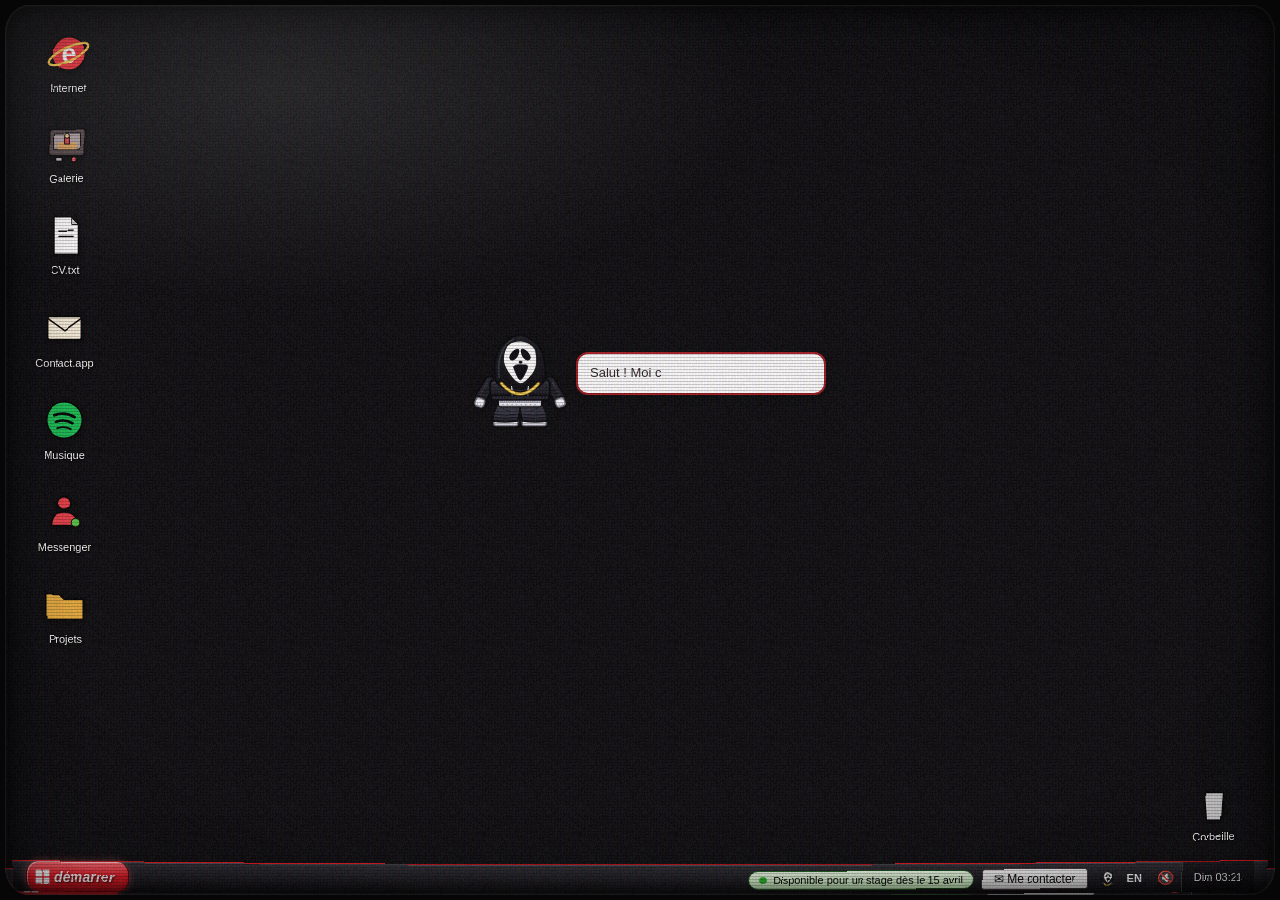
==== index.html @ 09c3abde "Update portfolio metadata and content Updated author and copyright information, modified window size" ====
<!DOCTYPE html>
<html lang="fr">
<head>
<meta charset="UTF-8">
<meta name="viewport" content="width=device-width, initial-scale=1">
<title>Justin Dejean — Portfolio</title>
<meta name="author" content="Justin Dejean">
<meta name="copyright" content="© 2026 Justin Dejean. Tous droits réservés.">
<meta name="description" content="Portfolio interactif de Justin Dejean, étudiant en BUT MMI à l'Université de Caen Normandie : audiovisuel, graphisme et web, dans un bureau Windows XP jouable.">
<meta property="og:type" content="website">
<meta property="og:title" content="Justin Dejean — Portfolio">
<meta property="og:description" content="Audiovisuel, graphisme et web : mes projets dans un bureau Windows XP à explorer.">
<meta property="og:image" content="og-image.png">
<meta name="twitter:card" content="summary_large_image">
<meta name="theme-color" content="#d4141c">
<link rel="icon" href="data:image/svg+xml,%3Csvg xmlns='http://www.w3.org/2000/svg' viewBox='0 0 24 24'%3E%3Crect width='24' height='24' rx='5' fill='%23d4141c'/%3E%3Cpath fill='%23fff' d='M4 4h7v7H4zM13 4h7v7h-7zM4 13h7v7H4zM13 13h7v7h-7z'/%3E%3C/svg%3E">
<link rel="preconnect" href="https://fonts.googleapis.com">
<link rel="preconnect" href="https://fonts.gstatic.com" crossorigin>
<link rel="stylesheet" href="https://fonts.googleapis.com/css2?family=Press+Start+2P&display=swap">
<link rel="stylesheet" href="style.css?v=43">
<link rel="stylesheet" href="jeu/jeu.css?v=43">
</head>
<body>

<!-- ============ ÉCRAN DE DÉMARRAGE WINDOWS XP ============ -->
<div id="boot-screen">
  <div class="xp-boot-box">
    <div class="xp-logo-container">
      <div class="xp-square red"></div>
      <div class="xp-square green"></div>
      <div class="xp-square blue"></div>
      <div class="xp-square yellow"></div>
    </div>
    <h1>Portfolio de</h1>
    <h2>Justin <span class="xp-text">Dejean</span></h2>
    <div class="loading-bar-container">
      <div class="loading-progress"></div>
    </div>
  </div>
</div>

<!-- ============ BUREAU ============ -->
<div id="desktop">

  <div class="icon" id="icon-nav" data-window="window-nav">
    <svg viewBox="0 0 100 100" width="48" height="48" aria-hidden="true">
      <circle cx="50" cy="50" r="36" fill="#e8313a" stroke="#000" stroke-width="3"/>
      <text x="50" y="68" text-anchor="middle" font-family="Georgia, serif" font-weight="bold" font-size="56" fill="#fff">e</text>
      <ellipse cx="50" cy="50" rx="46" ry="14" transform="rotate(-25 50 50)" fill="none" stroke="#f2c14e" stroke-width="5"/>
    </svg>
    <span>Internet</span>
  </div>

  <div class="icon" id="icon-studio" data-window="window-studio">
    <svg viewBox="0 0 100 100" width="48" height="48" aria-hidden="true">
      <rect x="12" y="18" width="76" height="56" rx="6" fill="#4f4345" stroke="#000" stroke-width="3"/>
      <rect x="22" y="27" width="56" height="34" fill="#a79a9b" stroke="#000" stroke-width="2"/>
      <rect x="30" y="47" width="40" height="14" fill="#cf9a58"/>
      <rect x="45" y="36" width="10" height="14" fill="#d83f47" stroke="#000" stroke-width="2"/>
      <circle cx="50" cy="33" r="5" fill="#f4c28c" stroke="#000" stroke-width="2"/>
      <rect x="26" y="78" width="14" height="8" rx="2" fill="#ddd" stroke="#000" stroke-width="3"/>
      <circle cx="66" cy="82" r="6" fill="#d94f5c" stroke="#000" stroke-width="3"/>
    </svg>
    <span>Galerie</span>
  </div>

  <div class="icon" id="icon-cv" data-window="window-cv">
    <svg viewBox="0 0 100 100" width="48" height="48" aria-hidden="true">
      <path d="M25,10 H62 L78,26 V90 H25 Z" fill="#fff" stroke="#000" stroke-width="3"/>
      <path d="M62,10 L78,26 H62 Z" fill="#c8c8c8" stroke="#000" stroke-width="2"/>
      <line x1="34" y1="40" x2="68" y2="40" stroke="#000" stroke-width="3"/>
      <line x1="34" y1="53" x2="68" y2="53" stroke="#000" stroke-width="3"/>
    </svg>
    <span>CV.txt</span>
  </div>

  <div class="icon" id="icon-contact" data-window="window-contact">
    <svg viewBox="0 0 100 100" width="48" height="48" aria-hidden="true">
      <rect x="14" y="26" width="72" height="48" rx="4" fill="#f7ecd6" stroke="#000" stroke-width="3"/>
      <path d="M14,30 L50,56 L86,30" fill="none" stroke="#000" stroke-width="3"/>
    </svg>
    <span>Contact.app</span>
  </div>

  <div class="icon" id="icon-musique" data-window="window-musique">
    <svg viewBox="0 0 100 100" width="48" height="48" aria-hidden="true">
      <circle cx="50" cy="50" r="38" fill="#1db954" stroke="#000" stroke-width="3"/>
      <path d="M30,40 Q52,32 72,44" fill="none" stroke="#000" stroke-width="6" stroke-linecap="round"/>
      <path d="M33,54 Q52,47 68,57" fill="none" stroke="#000" stroke-width="5" stroke-linecap="round"/>
      <path d="M36,67 Q52,62 64,69" fill="none" stroke="#000" stroke-width="4" stroke-linecap="round"/>
    </svg>
    <span>Musique</span>
  </div>

  <div class="icon" id="icon-msn" data-window="window-msn">
    <svg viewBox="0 0 100 100" width="48" height="48" aria-hidden="true">
      <circle cx="50" cy="30" r="14" fill="#e03f47" stroke="#000" stroke-width="3"/>
      <path d="M22,78 Q22,50 50,50 Q78,50 78,78 Z" fill="#e03f47" stroke="#000" stroke-width="3"/>
      <circle cx="74" cy="72" r="9" fill="#5cc24a" stroke="#000" stroke-width="2"/>
    </svg>
    <span>Messenger</span>
  </div>

  <div class="icon" id="icon-projets" data-window="window-projets">
    <svg viewBox="0 0 100 100" width="48" height="48" aria-hidden="true">
      <path d="M10,28 H38 L48,38 H90 V82 H10 Z" fill="#e0a83f" stroke="#000" stroke-width="3" stroke-linejoin="round"/>
    </svg>
    <span>Projets</span>
  </div>

  <div class="icon" id="icon-trash" data-window="window-trash">
    <svg viewBox="0 0 100 100" width="48" height="48" aria-hidden="true">
      <path d="M30,28 H70 L66,88 H34 Z" fill="#c8c8c8" stroke="#000" stroke-width="3"/>
    </svg>
    <span>Corbeille</span>
  </div>

  <div id="toast-zone" aria-live="polite"></div>
  <div id="gallery-invite">
    <strong>Bienvenue !</strong>
    <span>Mes travaux sont sur le bureau. Tu peux aussi les découvrir en te baladant dans la galerie.</span>
    <button data-window="window-studio">Explorer la galerie</button>
  </div>
</div>

<!-- ============ BARRE DES TÂCHES WINDOWS XP (EN BAS) ============ -->
<div id="menu-bar">
  <div class="start-button" role="button" tabindex="0" aria-label="Menu Démarrer">
    <svg viewBox="0 0 24 24" width="16" height="16" style="margin-right:4px;">
      <path fill="#fff" d="M1 1h10v10H1z"/>
      <path fill="#fff" d="M13 1h10v10H13z"/>
      <path fill="#fff" d="M1 13h10v10H1z"/>
      <path fill="#fff" d="M13 13h10v10H13z"/>
    </svg>
    <span>démarrer</span>
  </div>

  <div class="taskbar-windows"></div>
  <button id="dispo-badge" data-window="window-contact"><span class="dot"></span><span id="dispo-text">Disponible pour un stage dès le 15 avril</span></button>
  <button id="taskbar-contact" data-window="window-contact">✉ Me contacter</button>
  <button id="lang-btn" aria-label="Changer de langue">EN</button>
  <button id="vol-btn" aria-label="Couper ou activer le son">🔊</button>

  <div id="clock">--:--</div>

  <!-- MENU DÉMARRER -->
  <div id="apple-menu" class="hidden">
    <div class="start-menu-header">
      <span class="avatar">JD</span>
      <strong>Justin Dejean</strong>
    </div>
    <div class="start-cols">
      <div class="start-left">
        <button data-window="window-nav"><span class="si">🌐</span><span><b>Internet</b><small>Naviguer sur le web</small></span></button>
        <button data-window="window-projets"><span class="si">📁</span><span><b>Projets</b><small>Avatar, chartes, robot</small></span></button>
        <button data-window="window-studio"><span class="si">🖼</span><span><b>Galerie</b><small>Se balader dans mes travaux</small></span></button>
        <button data-window="window-cv"><span class="si">📄</span><span><b>CV</b><small>Formation et compétences</small></span></button>
        <button data-window="window-contact"><span class="si">✉</span><span><b>Contact</b><small>Un projet en tête ?</small></span></button>
        <button data-window="window-msn"><span class="si">💬</span><span><b>Messenger</b><small>Discuter avec <span data-mascotte-name>Mascotte</span></small></span></button>
        <button data-window="window-musique"><span class="si">🎧</span><span><b>Musique</b><small>Ma playlist Spotify</small></span></button>
        <hr>
        <button data-window="window-demineur"><span class="si">💣</span><span><b>Démineur</b><small>Une pause ?</small></span></button>
      </div>
      <div class="start-right">
        <button data-window="window-projets">Mes documents</button>
        <button data-window="window-studio">Mes images</button>
        <button data-window="window-trash">Corbeille</button>
        <hr>
        <button data-run>Exécuter... (Ctrl+K)</button>
<button data-tour>Revoir la visite guidée</button>
<button data-window="window-about">À propos</button>
      </div>
    </div>
    <div class="start-menu-footer">
      <button id="btn-restart" class="power-btn"><span class="power-icon">🔄</span> Redémarrer</button>
      <button id="btn-shutdown" class="power-btn"><span class="power-icon">⏻</span> Arrêter</button>
    </div>
  </div>
</div>

<!-- Clic droit, extinction, fausse erreur, assistant -->
<div id="ctx-menu" class="hidden">
  <button data-act="reload">Actualiser</button>
  <hr>
  <button data-window="window-contact">Nouveau ▸ Message pour Justin</button>
  <button data-window="window-msn">Discuter avec <span data-mascotte-name>Mascotte</span></button>
  <hr>
  <button data-theme="rouge">Thème : Rouge</button>
  <button data-theme="rose">Thème : Rose</button>
  <button data-theme="vert">Thème : Vert</button>
  <hr>
  <button data-window="window-about">Propriétés</button>
</div>

<div id="shutdown-screen" class="hidden"><p class="sd-text"></p><button id="sd-restart">Redémarrer</button></div>

<div id="xp-error" class="hidden" role="alertdialog" aria-labelledby="err-title">
  <div class="err-bar"><span id="err-title">Portfolio.exe</span></div>
  <div class="err-body">
    <span class="err-ico">✖</span>
    <p class="err-text">Une erreur est survenue : trop de talent détecté. Voulez-vous continuer ?</p>
  </div>
  <div class="err-actions"><button id="err-yes">Oui</button><button id="err-no">Non</button></div>
</div>

<div id="clippy" class="hidden">
  <div class="clippy-bubble">
    <p>Psst… Il semblerait que tu cherches un monteur vidéo. Je peux t'aider ?</p>
    <div class="clippy-actions">
      <button data-clippy="videos">Voir les projets</button>
      <button data-clippy="msn">Discuter</button>
      <button data-clippy="contact">Contacter Justin</button>
      <button data-clippy="close">Non merci</button>
    </div>
  </div>
  <img class="clippy-body" src="assets/mascotte.svg" width="56" alt="" aria-hidden="true">
</div>

<!-- Mascotte : bulle discrète pour les visiteurs qui reviennent -->
<div id="masc-toast" class="hidden" role="status">
  <img src="assets/mascotte.svg" width="44" alt="">
  <div class="masc-toast-main"><p id="masc-toast-text"></p><div id="masc-toast-actions"></div></div>
  <button type="button" id="masc-toast-close" aria-label="Fermer">×</button>
</div>

<!-- ============ FENÊTRES ============ -->

<div class="window hidden" id="window-studio" style="top: 6%; left: 8%; width: 620px; height: 665px;" data-min-width="360" data-min-height="420">  <div class="title-bar">
    <span class="title-text">Galerie — les travaux de Justin Dejean</span>
    <div class="window-controls">
      <button class="min-btn" aria-label="Réduire">_</button>
      <button class="zoom-btn" aria-label="Agrandir">□</button>
      <button class="close-btn" aria-label="Fermer">×</button>
    </div>
  </div>
  <div class="window-content window-content--flush">
    <div id="game-shell">
      <div id="game-frame">
        <canvas id="game-canvas" width="720" height="480" role="img" aria-label="Galerie 2D : un couloir de tableaux, un par projet"></canvas>
        <div id="game-hud">
          <span id="quest-badge">!</span>
          <span id="quest-text">Objectif</span>
        </div>
        <button id="game-mute" aria-label="Couper le son">🔊</button>
      </div>

      <div id="game-dialogue">
        <p id="dialogue-text"></p>
        <span id="dialogue-arrow" aria-hidden="true">▼</span>
      </div>

      <div id="game-pad">
        <div id="stick" role="application" aria-label="Joystick de déplacement">
          <span class="stick-mark up">▲</span>
          <span class="stick-mark down">▼</span>
          <span class="stick-mark left">◀</span>
          <span class="stick-mark right">▶</span>
          <div id="stick-knob"></div>
        </div>
        <div id="action-buttons">
          <button id="btn-jump" aria-label="Sauter">⤒</button>
          <button id="btn-run" aria-label="Courir (maintenir)">»</button>
          <button id="btn-action" aria-label="Interagir">A</button>
        </div>
      </div>

      <p id="game-keys">
        <kbd>↑</kbd><kbd>↓</kbd><kbd>←</kbd><kbd>→</kbd> ou <kbd>Z</kbd><kbd>Q</kbd><kbd>S</kbd><kbd>D</kbd> pour marcher
        · maintenir <kbd>Maj</kbd> pour courir · <kbd>Espace</kbd> pour sauter · <kbd>A</kbd> pour interagir
      </p>
    </div>
  </div>
  <div class="resize-handle"></div>
</div>

<div class="window hidden" id="window-cv" style="top: 8%; left: 20%; width: 520px; height: 520px;" data-min-width="320" data-min-height="260">
  <div class="title-bar">
    <span class="title-text">CV — Justin Dejean</span>
    <div class="window-controls">
      <button class="min-btn" aria-label="Réduire">_</button>
      <button class="zoom-btn" aria-label="Agrandir">□</button>
      <button class="close-btn" aria-label="Fermer">×</button>
    </div>
  </div>
  <div class="window-content cv">
    <header class="cv-head">
      <div>
        <h2>Justin DEJEAN</h2>
        <p class="cv-role">Recherche de stage — audiovisuel &amp; infographie</p>
        <p>Étudiant en BUT MMI, je cherche un stage de 8 à 10 semaines à partir du 15 avril. À l'aise sur la suite Adobe (Illustrator, Photoshop, InDesign, Premiere Pro, After Effects), je suis prêt à m'investir sur des projets concrets et à apporter une vraie valeur ajoutée à votre équipe.</p>
        <p class="cv-actions"><a href="#" data-window="window-contact" class="mailto-btn">✉ Me contacter</a> <a id="cv-pdf" class="mailto-btn" style="display:none" target="_blank" rel="noopener">⬇ Télécharger le CV (PDF)</a></p>
      </div>
      <span class="avatar cv-photo">JD</span>
    </header>

    <h3>Projets</h3>
    <ul>
      <li><b>Spot publicitaire Hinge</b> — scénario, storyboard, motion design (After Effects) et intégration sonore.</li>
      <li><b>Ce portfolio</b> — bureau Windows XP et galerie 2D jouable, développés en HTML, CSS et JavaScript.</li>
      <li><a href="#" data-window="window-projets">→ Voir tous mes projets</a></li>
    </ul>

    <h3>Expériences</h3>
    <ul>
      <li><b>Agent de tri</b> (juillet – août 2026) — tri de déchets sélectif sur tapis roulant, enlèvement des déchets, nettoyage des machines.</li>
      <li><b>Aide livreur</b> (août 2026) — réception et tri des camions, préparation des commandes, livraison, pose et reprise, installation de nouveaux équipements chez les clients.</li>
      <li><b>Festival Beauregard</b> (juillet 2026) — contrôles et pose des bracelets, gestion des litiges.</li>
      <li><b>Festival Bobital</b> (juin 2026) — missions de montage et de logistique du festival.</li>
      <li><b>Membre du BDE</b> — participation à la vie associative et aux événements étudiants.</li>
    </ul>

    <h3>Formation</h3>
    <ul>
      <li><b>2025 – en cours</b> — BUT Métiers du Multimédia et de l'Internet — Université de Caen Normandie (IUT de Cherbourg)</li>
      <li><b>2022 – 2025</b> — Baccalauréat STI2D, lycée Dumont d'Urville</li>
      <li><b>2023</b> — SNU (Service national universel) — PSC1 (secourisme)</li>
      <li><b>2022</b> — Diplôme national du brevet</li>
    </ul>

    <h3>Compétences</h3>
    <ul>
      <li><b>Logiciels :</b> Illustrator, Photoshop, InDesign, Premiere Pro, After Effects, CapCut, Canva</li>
      <li><b>Web :</b> HTML / CSS / JavaScript</li>
      <li><b>Qualités :</b> apprentissage rapide, adaptabilité, organisation et respect des procédures, sens du service et disponibilité</li>
      <li><b>Langues :</b> français (langue maternelle), anglais (niveau professionnel), espagnol (débutant)</li>
      <li><b>Permis B</b> — véhiculé</li>
    </ul>
  </div>
  <div class="resize-handle"></div>
</div>

<div class="window hidden" id="window-contact" style="top: 18%; left: 28%; width: 400px;">
  <div class="title-bar">
    <span class="title-text">Contact.app</span>
    <div class="window-controls">
      <button class="min-btn" aria-label="Réduire">_</button>
      <button class="zoom-btn" aria-label="Agrandir">□</button>
      <button class="close-btn" aria-label="Fermer">×</button>
    </div>
  </div>
  <div class="window-content card">
    <div class="contact-head"><span class="avatar">JD</span><div><h3>Discutons de vos projets !</h3><p>Stage, projet vidéo, graphisme ou web : écris-moi.</p></div></div>
    <form id="contact-form">
      <label>Votre nom<input name="nom" required autocomplete="name"></label>
      <label>Votre e-mail<input name="email" type="email" required autocomplete="email"></label>
      <label>Message<textarea name="message" rows="4" required></textarea></label>
      <button type="submit" class="mailto-btn">Envoyer</button>
      <p id="contact-status" role="status"></p>
    </form>
    <p class="cta">Ou directement : <a href="mailto:dejeanjustin@icloud.com" data-site-email>dejeanjustin@icloud.com</a></p>
  </div>
  <div class="resize-handle"></div>
</div>

<div class="window hidden" id="window-musique" style="top: 9%; left: 52%; width: 400px; height: 440px;" data-min-width="300" data-min-height="300">
  <div class="title-bar">
    <span class="title-text">Lecteur de musique</span>
    <div class="window-controls">
      <button class="min-btn" aria-label="Réduire">_</button>
      <button class="zoom-btn" aria-label="Agrandir">□</button>
      <button class="close-btn" aria-label="Fermer">×</button>
    </div>
  </div>
  <div class="music-tabs" id="music-tabs">
    <button data-tab="youtube" class="on">🎵 Titres complets (YouTube)</button>
    <button data-tab="spotify">Spotify (extraits)</button>
  </div>
  <div class="window-content window-content--flush music-body">
    <iframe id="youtube-frame" title="Ma playlist (YouTube)" frameborder="0" allowfullscreen allow="autoplay; encrypted-media; picture-in-picture; fullscreen" referrerpolicy="strict-origin-when-cross-origin" loading="lazy"></iframe>
    <iframe id="spotify-frame" title="Ma playlist Spotify" frameborder="0" allowfullscreen allow="autoplay; clipboard-write; encrypted-media; fullscreen; picture-in-picture" loading="lazy"></iframe>
    <p class="music-foot"><span id="music-note"></span> <a id="spotify-link" href="https://open.spotify.com/playlist/1sNe4yPF5y1HYkzMFbsUKF" target="_blank" rel="noopener">Ouvrir dans Spotify</a></p>
  </div>
  <div class="resize-handle"></div>
</div>

<div class="window hidden" id="window-mascotte" style="top: 10%; left: 28%; width: 520px; height: 400px;" data-min-width="320" data-min-height="300">
  <div class="title-bar">
    <span class="title-text" data-masc-title="Bienvenue">Mascotte — Bienvenue</span>
    <div class="window-controls">
      <button class="min-btn" aria-label="Réduire">_</button>
      <button class="zoom-btn" aria-label="Agrandir">□</button>
      <button class="close-btn" aria-label="Fermer">×</button>
    </div>
  </div>
  <div class="window-content window-content--flush masc-body">
    <div class="masc-stage">
      <img class="masc-img" id="masc-img" src="assets/mascotte.svg" alt="">
      <div class="masc-bubble" id="masc-bubble" aria-live="polite"><p id="masc-text"></p></div>
    </div>
    <div class="masc-actions" id="masc-actions"></div>
    <div class="masc-dots" id="masc-dots" aria-hidden="true"></div>
  </div>
  <div class="resize-handle"></div>
</div>

<div class="window hidden" id="window-msn" style="top: 14%; left: 36%; width: 360px; height: 460px;" data-min-width="280" data-min-height="320">
  <div class="title-bar">
    <span class="title-text" data-masc-title="Messenger">Messenger — Mascotte</span>
    <div class="window-controls">
      <button class="min-btn" aria-label="Réduire">_</button>
      <button class="zoom-btn" aria-label="Agrandir">□</button>
      <button class="close-btn" aria-label="Fermer">×</button>
    </div>
  </div>
  <div class="msn-head"><span class="avatar avatar-masc"><img src="assets/mascotte.svg" alt=""></span><div><b data-mascotte-name>Mascotte</b><small><i class="msn-dot"></i> En ligne</small></div></div>
  <div class="window-content window-content--flush msn-body">
    <div id="msn-log" aria-live="polite"></div>
    <div id="msn-options"></div>
    <form id="msn-form" class="hidden" autocomplete="off"><input id="msn-input" type="text" maxlength="300" placeholder="Écris-moi un message..." aria-label="Message"><button type="submit">Envoyer</button></form>
  </div>
  <div class="resize-handle"></div>
</div>

<div class="window hidden" id="window-nav" style="top: 6%; left: 14%; width: 760px; height: 500px;" data-min-width="420" data-min-height="300">
  <div class="title-bar">
    <span class="title-text">Navigateur Internet</span>
    <div class="window-controls">
      <button class="min-btn" aria-label="Réduire">_</button>
      <button class="zoom-btn" aria-label="Agrandir">□</button>
      <button class="close-btn" aria-label="Fermer">×</button>
    </div>
  </div>
  <div class="xp-menubar"><span>Fichier</span><span>Edition</span><span>Affichage</span><span>Favoris</span><span>Outils</span><span>?</span></div>
  <div class="xp-toolbar">
    <button id="nav-back" class="xp-tool" disabled>◀ Précédente</button>
    <button id="nav-fwd" class="xp-tool" disabled>Suivante ▶</button>
    <button id="nav-reload" class="xp-tool">🔄 Actualiser</button>
    <button id="nav-home" class="xp-tool">🏠 Accueil</button>
  </div>
  <form id="nav-form" class="explorer-address"><span>Adresse</span><input id="nav-url" type="text" value="about:home" aria-label="Adresse" autocomplete="off" spellcheck="false"><button type="submit" class="xp-tool">Atteindre</button></form>
  <div id="nav-hint" class="nav-hint hidden">Beaucoup de sites interdisent d'être affichés dans une autre page. Si elle reste vide : <a id="nav-ext" href="#" target="_blank" rel="noopener">Ouvrir dans un nouvel onglet</a></div>
  <div class="window-content window-content--flush nav-body">
    <div id="nav-homepage">
      <div class="nav-logo">Justin <span>Dejean</span></div>
      <form id="nav-search"><input id="nav-q" type="text" placeholder="Rechercher sur le Web" aria-label="Rechercher sur le Web" autocomplete="off"><button type="submit">Rechercher</button></form>
      <h4>Mon portfolio</h4>
      <div class="nav-links">
        <a href="#" data-window="window-projets">📁 Projets</a>
        <a href="#" data-window="window-cv">📄 CV</a>
        <a href="#" data-window="window-studio">🖼 Galerie</a>
        <a href="#" data-window="window-musique">🎧 Musique</a>
        <a href="#" data-window="window-msn">💬 Messenger</a>
        <a href="#" data-window="window-contact">✉ Contact</a>
      </div>
      <h4>Favoris</h4>
      <div class="nav-links" id="nav-favs"></div>
    </div>
    <iframe id="nav-frame" class="hidden" title="Page web" sandbox="allow-scripts allow-same-origin allow-forms allow-popups allow-popups-to-escape-sandbox" referrerpolicy="no-referrer"></iframe>
  </div>
  <div class="xp-status" id="nav-status">Terminé</div>
  <div class="resize-handle"></div>
</div>

<div class="window hidden" id="window-demineur" style="top: 12%; left: 40%; width: 270px;">
  <div class="title-bar">
    <span class="title-text">Démineur</span>
    <div class="window-controls">
      <button class="min-btn" aria-label="Réduire">_</button>
      <button class="zoom-btn" aria-label="Agrandir">□</button>
      <button class="close-btn" aria-label="Fermer">×</button>
    </div>
  </div>
  <div class="window-content mines">
    <div class="mines-top"><span id="mines-count" class="lcd">010</span><button id="mines-face" aria-label="Nouvelle partie">🙂</button><span id="mines-time" class="lcd">000</span></div>
    <div id="mines-grid"></div>
    <div class="mines-bottom"><button id="mines-flag">🚩 Mode drapeau</button></div>
    <p id="mines-msg" role="status"></p>
  </div>
</div>

<div class="window hidden" id="window-projets" style="top: 10%; left: 22%; width: 680px; height: 440px;" data-min-width="420" data-min-height="280">
  <div class="title-bar">
    <span class="title-text">Projets</span>
    <div class="window-controls">
      <button class="min-btn" aria-label="Réduire">_</button>
      <button class="zoom-btn" aria-label="Agrandir">□</button>
      <button class="close-btn" aria-label="Fermer">×</button>
    </div>
  </div>
  <div class="xp-menubar"><span>Fichier</span><span>Edition</span><span>Affichage</span><span>Favoris</span><span>Outils</span><span>?</span></div>
  <div class="xp-toolbar">
    <button id="exp-back" class="xp-tool" disabled>◀ Précédente</button>
    <button id="exp-up" class="xp-tool" disabled>▲ Dossier parent</button>
  </div>
  <div class="explorer-address"><span>Adresse</span><div id="exp-address">C:\Mes documents\Projets</div></div>
  <div class="explorer-layout">
    <aside class="explorer-side">
      <div class="side-panel">
        <h4>Gestion des fichiers</h4>
        <a href="#" data-window="window-contact">✉ Me contacter</a>
        <a href="#" data-window="window-cv">📄 Voir mon CV</a>
      </div>
      <div class="side-panel">
        <h4>Autres emplacements</h4>
        <a href="#" id="exp-root">📁 Projets</a>
        <a href="#" data-window="window-studio">🖼 Galerie</a>
      </div>
      <div class="side-panel">
        <h4>Détails</h4>
        <p id="exp-details"></p>
      </div>
    </aside>
    <div class="window-content explorer-body"><div id="projets-grid"></div></div>
  </div>
  <div class="xp-status" id="exp-status"></div>
  <div class="resize-handle"></div>
</div>

<div class="window hidden" id="window-projet" style="top: 20%; left: 24%; width: 600px;" data-min-width="360" data-min-height="240">
  <div class="title-bar">
    <span class="title-text">Visionneuse</span>
    <div class="window-controls">
      <button class="min-btn" aria-label="Réduire">_</button>
      <button class="zoom-btn" aria-label="Agrandir">□</button>
      <button class="close-btn" aria-label="Fermer">×</button>
    </div>
  </div>
  <div class="window-content projet-view">
    <div class="projet-image"></div>
    <div class="projet-info">
      <h3 class="projet-nom"></h3>
      <p class="projet-desc"></p>
      <div class="projet-tags"></div>
      <a class="mailto-btn projet-lien" target="_blank" rel="noopener" style="display:none">Voir le projet</a>
      <p class="cta"><a href="#" data-window="window-contact">Un projet en tête ? Écris-moi</a></p>
    </div>
  </div>
  <div class="resize-handle"></div>
</div>

<div class="window hidden" id="window-about" style="top: 20%; left: 30%; width: 400px;">
  <div class="title-bar">
    <span class="title-text">À propos de Windows XP</span>
    <div class="window-controls">
      <button class="min-btn" aria-label="Réduire">_</button>
      <button class="zoom-btn" aria-label="Agrandir">□</button>
      <button class="close-btn" aria-label="Fermer">×</button>
    </div>
  </div>
  <div class="window-content">
    <p><strong>Portfolio Windows XP Edition</strong></p>
    <p>Conçu par Justin Dejean — Étudiant en BUT MMI à l'Université de Caen Normandie.</p>
    <p style="margin-top:10px; color:#666; font-size:11px;">Inspiré de l'ambiance rétro et développé en Vanilla JS.</p>
    <p style="margin-top:10px; color:#666; font-size:11px;">© 2026 Justin Dejean. Tous droits réservés sur mes créations (code, textes, illustrations, chartes, vidéos), sauf éléments tiers cités ci-dessous.</p>
    <p style="margin-top:10px; color:#666; font-size:11px;"><strong>Crédits</strong></p>
    <p style="margin-top:10px; color:#666; font-size:11px;">Sprite du personnage : Universal LPC Spritesheet Character Generator, d'après les assets du Liberated Pixel Cup. Licences : CC-BY-SA 3.0, OGA-BY 3.0 et GPL 3.0 selon les pièces.</p>
    <p style="margin-top:10px; color:#666; font-size:11px;"><a href="https://github.com/justindejean/justindejean.github.io/blob/main/jeu/CREDITS.md" target="_blank" rel="noopener">Auteurs et licences en détail</a></p>
  </div>
  <div class="resize-handle"></div>
</div>

<div class="window hidden" id="window-trash" style="top: 32%; left: 35%; width: 320px;">
  <div class="title-bar">
    <span class="title-text">Corbeille</span>
    <div class="window-controls">
      <button class="min-btn" aria-label="Réduire">_</button>
      <button class="zoom-btn" aria-label="Agrandir">□</button>
      <button class="close-btn" aria-label="Fermer">×</button>
    </div>
  </div>
  <div class="window-content">
    <p>La corbeille est vide. Rien à supprimer ici !</p>
  </div>
  <div class="resize-handle"></div>
</div>

<script src="config.js?v=43"></script>
<script src="i18n.js?v=44"></script>
<script src="projets.js?v=43"></script>
<script src="sons.js?v=43"></script>
<script src="script.js?v=43"></script>
<script src="demineur.js?v=43"></script>
<script src="mascotte.js?v=43"></script>
<script src="guide-svg.js?v=43"></script>
<script src="guide.js?v=43"></script>
<script src="guide-os.js?v=43"></script>
<script src="msn.js?v=43"></script>
<script src="nav.js?v=43"></script>
<script src="bureau.js?v=43"></script>
<script src="renommer.js?v=43"></script>
<script src="crt.js?v=43"></script>
<script src="fenetres.js?v=43"></script>
<script src="extras.js?v=43"></script>
<script src="jeu/data.js?v=43"></script>
<script src="jeu/render2d.js?v=43"></script>
<script src="jeu/jeu.js?v=43"></script>
<!-- Cloudflare Web Analytics --><script type='module' src='https://static.cloudflareinsights.com/beacon.min.js' data-cf-beacon='{"token": "5bdb7e2a03e1420e9ca2d63510038390"}'></script><!-- End Cloudflare Web Analytics -->
</body>
</html>
---- style.css ----
/* =========================================================
   PORTFOLIO — Bureau Windows XP Thème Global
   ========================================================= */

:root {
  --th: 357; --tl: 1; --hr: 0deg;
  --face: #ececec;
  --face-light: #f1f1f1;
  --face-dark: #acacac;
  --ink: #000;
  --desk: #0b0b0d; /* Fond noir */
  --accent: hsl(var(--th) 80% calc(46% * var(--tl)));
}

* {
  margin: 0;
  padding: 0;
  box-sizing: border-box;
  font-family: 'Tahoma', 'Segoe UI', Arial, sans-serif;
  -webkit-user-select: none;
  user-select: none;
}

html, body { height: 100%; }

body {
  overflow: hidden;
  display: flex;
  flex-direction: column;
  color: var(--ink);
  background-color: var(--desk);
  /* Fond noir, comme la barre des tâches. */
  background-image: none;
}

button { font: inherit; }
:focus-visible { outline: 2px solid #000; outline-offset: 1px; }

/* ---------------------------------------------------------
   BARRE DES TÂCHES WINDOWS XP (EN BAS)
   --------------------------------------------------------- */
#menu-bar {
  position: fixed;
  bottom: 0;
  left: 0;
  width: 100%;
  z-index: 9000;
  height: 32px;
  display: flex;
  align-items: center;
  background: linear-gradient(to bottom, #2b2b31 0%, #0b0b0d 100%);
  border-top: 1px solid hsl(var(--th) 83% calc(45% * var(--tl)));
  padding: 0;
  font-size: 12px;
  color: #fff;
  box-shadow: inset 0 1px 0 rgba(255, 255, 255, 0.14);
}

.start-button {
  display: flex;
  align-items: center;
  height: 100%;
  padding: 0 14px 0 8px;
  background: linear-gradient(to bottom, hsl(var(--th) 100% 71%) 0%, hsl(var(--th) 78% calc(49% * var(--tl))) 45%, hsl(var(--th) 86% calc(37% * var(--tl))) 100%);   /* rouge vif : reste lisible sous les lignes de l'écran CRT */
  border-top-right-radius: 12px;
  border-bottom-right-radius: 12px;
  border-right: 1px solid hsl(var(--th) 89% calc(19% * var(--tl)));
  box-shadow: inset 1px 1px 0 rgba(255,255,255,0.55), inset 0 -2px 3px hsl(var(--th) 100% calc(12% * var(--tl)) / 0.35), 0 0 9px hsl(var(--th) 100% 72% / 0.45);
  cursor: pointer;
  font-weight: bold;
  font-style: italic;
  font-size: 14px;
  letter-spacing: .2px;
  text-shadow: 1px 1px 2px hsl(var(--th) 100% calc(12% * var(--tl)) / 0.9);
}

.start-button:hover {
  background: linear-gradient(to bottom, hsl(var(--th) 100% 76%) 0%, hsl(var(--th) 86% calc(58% * var(--tl))) 45%, hsl(var(--th) 79% calc(44% * var(--tl))) 100%);
}

.taskbar-windows {
  display: flex;
  gap: 4px;
  padding: 0 6px;
  flex: 1;
  overflow-x: auto;
}

.taskbar-item {
  height: 24px;
  padding: 0 10px;
  background: linear-gradient(to bottom, #3d3d45 0%, #1a1a1f 100%);
  border: 1px solid #000;
  border-radius: 3px;
  color: #fff;
  font-size: 11px;
  display: flex;
  align-items: center;
  cursor: pointer;
  max-width: 130px;
  white-space: nowrap;
  overflow: hidden;
  text-overflow: ellipsis;
}

.taskbar-item.is-active {
  background: linear-gradient(to bottom, #050506 0%, #25252b 100%);
  border-color: hsl(var(--th) 83% calc(45% * var(--tl)));
  box-shadow: inset 0 1px 2px rgba(0,0,0,0.4);
}

#clock {
  display: flex;
  align-items: center;
  padding: 0 12px;
  height: 100%;
  background: linear-gradient(to bottom, #17171b 0%, #050506 100%);
  border-left: 1px solid #3d3d45;
  font-size: 11px;
  text-shadow: 1px 1px 1px rgba(0,0,0,0.5);
}

/* Menu Démarrer XP */
#apple-menu {
  position: absolute;
  bottom: 32px;
  left: 0;
  width: 250px;
  background: #fff;
  border: 1px solid #413739;
  border-top-left-radius: 4px;
  border-top-right-radius: 4px;
  box-shadow: 3px -3px 8px rgba(0, 0, 0, 0.4);
  font-size: 12px;
  overflow: hidden;
}

.start-menu-header {
  background: linear-gradient(to bottom, hsl(var(--th) 77% calc(52% * var(--tl))) 0%, hsl(var(--th) 83% calc(36% * var(--tl))) 100%);
  padding: 10px;
  color: #fff;
  border-bottom: 2px solid #fff;
  font-size: 13px;
}

.start-menu-body { padding: 4px 0; background: #fff; }

.start-menu-footer {
  display: flex;
  border-top: 1px solid #d4d4d4;
  background: linear-gradient(to bottom, #f4f4f4 0%, #d6d6d6 100%);
}

.power-btn {
  flex: 1;
  display: flex;
  align-items: center;
  gap: 6px;
  padding: 8px 10px;
  background: none;
  border: 0;
  text-align: left;
  cursor: default;
  color: #4e4244;
  font-weight: bold;
  font-size: 12px;
}
.power-btn:hover { background: hsl(var(--th) 60% calc(48% * var(--tl))); color: #fff; }
.power-icon { font-size: 14px; }

#apple-menu button {
  display: block;
  width: 100%;
  padding: 8px 16px;
  background: none;
  border: 0;
  text-align: left;
  cursor: default;
  color: #000;
}

#apple-menu button:hover { background: hsl(var(--th) 60% calc(48% * var(--tl))); color: #fff; }
#apple-menu hr { border: 0; border-top: 1px solid #d4d4d4; margin: 4px 8px; }

/* ---------------------------------------------------------
   BUREAU ET ICÔNES
   --------------------------------------------------------- */
#desktop {
  position: relative;
  flex: 1 1 auto;
  padding: 16px;
  display: flex;
  flex-direction: column;
  align-items: flex-start;
  gap: 12px;
  margin-bottom: 32px; /* Laisse la place pour la barre des tâches */
}
/* Les icônes passent en colonne suivante au lieu de glisser sous la barre des tâches ou de se chevaucher */
#desktop { flex-wrap: wrap; align-content: flex-start; min-height: 0; overflow: hidden; column-gap: 6px; }

.icon {
  width: 86px;
  padding: 6px 2px;
  display: flex;
  flex-direction: column;
  align-items: center;
  gap: 4px;
  cursor: default;
  text-align: center;
  border: 1px solid transparent;
  border-radius: 3px;
}

.icon:hover {
  background: rgba(255, 255, 255, 0.15);
  border-color: rgba(255, 255, 255, 0.3);
}

.icon svg { filter: hue-rotate(var(--hr)) drop-shadow(1px 1px 2px rgba(0, 0, 0, 0.6)); }

.icon span {
  padding: 1px 3px;
  color: #fff;
  font-size: 11px;
  line-height: 1.2;
  text-shadow: 1px 1px 2px rgba(0, 0, 0, 0.9);
  border-radius: 2px;
}

.icon.is-selected span {
  background: hsl(var(--th) 60% calc(48% * var(--tl)));
  color: #fff;
  text-shadow: none;
}

.icon.is-selected {
  background: hsl(var(--th) 60% calc(48% * var(--tl)) / 0.3);
  border-color: hsl(var(--th) 60% calc(48% * var(--tl)) / 0.6);
}

#icon-trash { margin-top: auto; }
.icon.is-locked,
#apple-menu button.is-locked { display: none; }
.icon.is-new { animation: icon-pop 1.4s ease-out; }

@keyframes icon-pop {
  0%   { transform: scale(0.4); opacity: 0; }
  35%  { transform: scale(1.15); opacity: 1; }
  50%  { transform: scale(1); }
  60%, 80% { filter: brightness(1.9); }
  70%, 100% { filter: none; }
}

/* Notifications */
#toast-zone {
  position: absolute;
  top: 10px;
  right: 16px;
  display: flex;
  flex-direction: column;
  gap: 8px;
  pointer-events: none;
  z-index: 8000;
}

.toast {
  min-width: 220px;
  padding: 10px 14px;
  background: #fff;
  border: 1px solid #767676;
  box-shadow: 2px 2px 5px rgba(0, 0, 0, 0.3);
  font-size: 11px;
  line-height: 1.4;
  animation: toast-in 0.25s ease-out;
}

.toast strong { display: block; font-size: 11px; color: hsl(var(--th) 83% calc(36% * var(--tl))); font-weight: bold; }
.toast span { font-weight: bold; color: #000; }
.toast.is-out { opacity: 0; transition: opacity 0.5s ease; }

@keyframes toast-in {
  from { transform: translateX(14px); opacity: 0; }
  to   { transform: translateX(0); opacity: 1; }
}

/* ---------------------------------------------------------
   FENÊTRES (Style Windows XP Luna)
   --------------------------------------------------------- */
.window {
  position: absolute;
  width: 380px;
  min-width: 260px;
  min-height: 160px;
  display: flex;
  flex-direction: column;
  background: var(--face);
  border: 3px solid hsl(var(--th) 80% calc(45% * var(--tl)));
  border-top-left-radius: 8px;
  border-top-right-radius: 8px;
  border-bottom-left-radius: 3px;
  border-bottom-right-radius: 3px;
  box-shadow: 4px 4px 12px rgba(0, 0, 0, 0.45);
  z-index: 10;
  overflow: hidden;
}

.window:not(.is-active) { border-color: #a39596; }
.window.is-opening { animation: win-open 0.16s ease-out; }

@keyframes win-open {
  from { transform: scale(0.88); opacity: 0.4; }
  to   { transform: scale(1); opacity: 1; }
}

.title-bar {
  position: relative;
  flex: none;
  height: 30px;
  display: flex;
  align-items: center;
  justify-content: space-between;
  background: linear-gradient(to bottom, hsl(var(--th) 80% calc(47% * var(--tl))) 0%, hsl(var(--th) 80% calc(60% * var(--tl))) 4%, hsl(var(--th) 80% calc(58% * var(--tl))) 10%, hsl(var(--th) 80% calc(52% * var(--tl))) 50%, hsl(var(--th) 80% calc(43% * var(--tl))) 100%);
  padding: 0 8px;
  cursor: grab;
}

.window:not(.is-active) .title-bar {
  background: linear-gradient(to bottom, #a39596 0%, hsl(var(--th) 25% 77%) 100%);
}

.title-bar:active { cursor: grabbing; }

.title-text {
  position: relative;
  z-index: 2;
  margin-left: 2px;
  background: transparent;
  font-size: 12px;
  font-weight: bold;
  color: #fff;
  text-shadow: 1px 1px 1px rgba(0, 0, 0, 0.6);
  white-space: nowrap;
}

.window-controls { display: flex; gap: 3px; }

.close-btn, .zoom-btn, .min-btn {
  position: relative;
  z-index: 2;
  width: 21px;
  height: 21px;
  flex: none;
  background: linear-gradient(to bottom, #f2f2f2 0%, #d8d8d8 100%);
  border: 1px solid #fff;
  border-radius: 3px;
  cursor: pointer;
  display: flex;
  align-items: center;
  justify-content: center;
  box-shadow: 0 1px 2px rgba(0,0,0,0.3);
  font-size: 11px;
  font-weight: bold;
  color: #000;
}

.close-btn { 
  background: linear-gradient(to bottom, #4a4a52 0%, #1a1a1f 55%, #000 100%);
  border-color: #fff;
  color: #fff;
}

.zoom-btn, .min-btn { 
  background: linear-gradient(to bottom, hsl(var(--th) 76% calc(68% * var(--tl))) 0%, hsl(var(--th) 76% calc(47% * var(--tl))) 50%, hsl(var(--th) 80% calc(35% * var(--tl))) 100%);
  border-color: hsl(var(--th) 25% 80%);
  color: #fff;
}

.close-btn:active { background: #000; }
.zoom-btn:active, .min-btn:active { background: #3f3537; }

.window-content {
  flex: 1 1 auto;
  min-height: 0;
  margin: 1px 3px 3px 3px;
  padding: 12px;
  background: #fff;
  border: 1px solid #717171;
  font-size: 12px;
  line-height: 1.5;
  overflow: auto;
}

.window-content--flush { padding: 0; border: 0; box-shadow: none; margin: 0; }
.hidden { display: none; }

.resize-handle {
  position: absolute;
  right: 2px;
  bottom: 2px;
  width: 12px;
  height: 12px;
  cursor: nwse-resize;
  background: linear-gradient(135deg, transparent 50%, #7a7a7a 50%, #7a7a7a 60%, transparent 60%);
  touch-action: none;
}

/* ---------------------------------------------------------
   ANIMATION DE DÉMARRAGE WINDOWS XP AUTHENTIQUE
   --------------------------------------------------------- */
#boot-screen {
  position: fixed;
  inset: 0;
  z-index: 10000;
  display: flex;
  flex-direction: column;
  justify-content: center;
  align-items: center;
  background: #000;
  transition: opacity 0.5s ease;
}

.xp-boot-box {
  text-align: center;
  color: #fff;
  width: 320px;
}

.xp-logo-container {
  display: grid;
  grid-template-columns: repeat(2, 28px);
  gap: 4px;
  justify-content: center;
  margin-bottom: 24px;
}

.xp-square {
  width: 28px;
  height: 28px;
  border-radius: 4px;
  box-shadow: 0 0 10px rgba(255,255,255,0.4);
}

.xp-square.red { background: #fff; }
.xp-square.green { background: #fff; }
.xp-square.blue { background: #fff; }
.xp-square.yellow { background: #fff; }

.xp-boot-box h1 {
  font-size: 16px;
  font-weight: normal;
  letter-spacing: 1px;
  margin-bottom: -5px;
}

.xp-boot-box h1 .reg { font-size: 10px; vertical-align: super; }

.xp-boot-box h2 {
  font-size: 32px;
  font-weight: bold;
  font-style: italic;
  letter-spacing: 2px;
  margin-bottom: 35px;
}

.xp-boot-box h2 .xp-text { color: #f25022; }

.loading-bar-container {
  width: 180px;
  height: 14px;
  margin: 0 auto;
  border: 1px solid #333;
  border-radius: 7px;
  background: #111;
  padding: 2px;
  overflow: hidden;
  box-shadow: inset 0 1px 3px rgba(0,0,0,0.8);
}

.loading-progress {
  height: 100%;
  width: 0;
  background: linear-gradient(90deg, hsl(var(--th) 80% calc(34% * var(--tl))) 0%, hsl(var(--th) 80% calc(61% * var(--tl))) 50%, hsl(var(--th) 80% calc(34% * var(--tl))) 100%);
  border-radius: 5px;
  animation: xp-load 3s cubic-bezier(0.4, 0, 0.2, 1) forwards;
}

@keyframes xp-load {
  0% { width: 0%; transform: translateX(-20%); }
  50% { width: 60%; }
  100% { width: 100%; transform: translateX(0%); }
}

/* Contenus additionnels */
.doc { font-family: 'Courier New', monospace; font-size: 12px; line-height: 1.6; }
.doc h3 { font-weight: bold; margin-top: 10px; border-bottom: 1px solid #ccc; }
.card h3 { font-size: 14px; margin-bottom: 2px; }
.card p { margin-bottom: 12px; color: #333; }
.mailto-btn { display: inline-block; padding: 5px 16px; background: linear-gradient(to bottom, #f3f3f3 0%, #e5e5e5 100%); border: 1px solid #3f3537; border-radius: 3px; color: #000; text-decoration: none; font-size: 12px; cursor: pointer; }

/* =========================================================
   RECTANGLE DE SÉLECTION & CORBEILLE
   ========================================================= */

/* Le vrai rectangle bleu de sélection Windows XP */
#selection-box {
  position: absolute;
  background: hsl(var(--th) 80% calc(46% * var(--tl)) / 0.3); /* Bleu transparent */
  border: 1px solid hsl(var(--th) 80% calc(46% * var(--tl)));
  pointer-events: none; /* Pour que le rectangle ne bloque pas la souris */
  z-index: 1000;
  display: none; /* Caché par défaut */
}

/* On prépare l'intérieur de la fenêtre Corbeille pour accueillir les icônes */
#window-trash .window-content {
  display: flex;
  flex-wrap: wrap;
  align-content: flex-start;
  gap: 15px;
  position: relative;
}

#window-trash .icon {
  width: 70px; /* Légèrement plus petit dans la fenêtre */
}

#window-trash .icon span {
  color: #000; /* Texte noir sur fond blanc dans l'explorateur */
  text-shadow: none;
}

#window-trash .icon.is-selected span {
  color: #fff;
}
/* ---------- Éléments de travaux, contact, invitation ---------- */
.item { display: flex; gap: 10px; align-items: center; padding: 8px; margin-bottom: 8px; border: 1px solid #ccc; background: #fff; transition: background .3s, box-shadow .3s; }
.item .thumb { flex: 0 0 56px; height: 42px; display: flex; align-items: center; justify-content: center; color: #fff; font: bold 18px monospace; border: 1px solid #000; }
.item h3 { margin: 0 0 2px; }
.item p { margin: 0; }
.item.is-highlight { background: hsl(var(--th) 100% 95%); box-shadow: 0 0 0 2px hsl(var(--th) 83% calc(45% * var(--tl))); }
.card .cta { margin: 10px 0 0; }
.card .cta a, .doc a { color: hsl(var(--th) 80% calc(35% * var(--tl))); cursor: pointer; }
#taskbar-contact { margin-left: auto; margin-right: 8px; padding: 3px 12px; border: 1px solid #3f3537; border-radius: 3px; background: linear-gradient(#f3f3f3,#e5e5e5); font-size: 12px; cursor: pointer; }
#taskbar-contact:hover { background: hsl(var(--th) 100% 95%); }
#gallery-invite { position: absolute; right: 24px; bottom: 56px; width: 250px; padding: 10px 12px; background: #fff; border: 1px solid #000; border-radius: 4px; font-size: 12px; display: flex; flex-direction: column; gap: 6px; z-index: 5; }
#gallery-invite.is-hidden { display: none; }
#gallery-invite button { align-self: flex-start; padding: 4px 12px; border: 1px solid #3f3537; border-radius: 3px; background: linear-gradient(#f3f3f3,#e5e5e5); cursor: pointer; }

/* ---------- Explorateur Windows XP ---------- */
.xp-menubar { display: flex; gap: 14px; padding: 2px 8px; background: #ececec; border-bottom: 1px solid #d4d4d4; font-size: 11px; }
.xp-toolbar { display: flex; gap: 4px; padding: 3px 6px; background: #ececec; border-bottom: 1px solid #acacac; }
.xp-tool { padding: 3px 10px; background: transparent; border: 1px solid transparent; border-radius: 3px; font-size: 11px; cursor: pointer; }
.xp-tool:hover:not(:disabled) { background: #fff; border-color: #acacac; }
.xp-tool:disabled { color: #999; cursor: default; }
.explorer-address { display: flex; align-items: center; gap: 8px; padding: 4px 8px; background: #ececec; border-bottom: 1px solid #acacac; font-size: 11px; }
.explorer-address div { flex: 1; padding: 2px 6px; background: #fff; border: 1px solid #a39596; }
.explorer-layout { display: flex; flex: 1; min-height: 0; }
.explorer-side { flex: 0 0 170px; padding: 10px; overflow: auto; background: linear-gradient(to bottom, hsl(var(--th) 69% calc(69% * var(--tl))), hsl(var(--th) 58% calc(61% * var(--tl)))); }
.side-panel { margin-bottom: 10px; background: #e7e6e6; border-radius: 4px; overflow: hidden; font-size: 11px; }
.side-panel h4 { margin: 0; padding: 5px 8px; background: linear-gradient(to right, #fff, hsl(var(--th) 26% 87%)); color: hsl(var(--th) 71% calc(45% * var(--tl))); font-size: 11px; }
.side-panel a, .side-panel p { display: block; margin: 0; padding: 4px 8px; color: hsl(var(--th) 71% calc(45% * var(--tl))); text-decoration: none; cursor: pointer; }
.side-panel a:hover { color: hsl(var(--th) 80% calc(63% * var(--tl))); text-decoration: underline; }
.side-panel p { color: #000; }
.explorer-body { flex: 1; background: #fff; padding: 10px; overflow: auto; }
.xp-status { padding: 3px 8px; background: #ececec; border-top: 1px solid #acacac; font-size: 11px; }
#projets-grid { display: grid; grid-template-columns: repeat(auto-fill, minmax(96px, 1fr)); gap: 8px; align-content: start; }
.file { display: flex; flex-direction: column; align-items: center; gap: 4px; padding: 6px 4px; background: none; border: 1px solid transparent; cursor: pointer; font: inherit; }
.file:hover { background: #f2f1f1; border-color: hsl(var(--th) 26% 83%); }
.file:focus-visible .file-name, .file:active .file-name { background: hsl(var(--th) 60% calc(48% * var(--tl))); color: #fff; }
.file-icon.thumb { width: 64px; height: 48px; border: 1px solid #a39596; background: #fff; padding: 2px; display: flex; }
.file-icon.thumb span { flex: 1; display: flex; align-items: center; justify-content: center; color: #fff; font: bold 14px monospace; }
.file-icon.thumb img { width: 100%; height: 100%; object-fit: cover; }
.file-name { font-size: 11px; line-height: 1.25; text-align: center; color: #000; word-break: break-word; }
.item[data-projet] { cursor: pointer; }
.item[data-projet]:hover { background: #f2f1f1; }

/* ---------- Fiche projet : image à gauche, texte à droite ---------- */
.projet-view { display: flex; gap: 16px; align-items: flex-start; background: #fff; padding: 14px; }
.projet-image { flex: 0 0 55%; aspect-ratio: 4 / 3; display: flex; align-items: center; justify-content: center; border: 1px solid #000; overflow: hidden; }
.projet-image img { width: 100%; height: 100%; object-fit: cover; display: block; }
.projet-image span { font: bold 48px monospace; color: #fff; }
.projet-info { flex: 1; min-width: 0; }
.projet-nom { font-size: 18px; margin: 0 0 8px; }
.projet-desc { font-size: 13px; line-height: 1.5; color: #333; margin: 0 0 12px; }
@media (max-width: 600px) { .projet-view { flex-direction: column; } .projet-image { flex-basis: auto; width: 100%; } }

/* ---------- Démarrage : rien du bureau ne dépasse sous l'écran noir ---------- */
body.booting #desktop, body.booting #menu-bar { visibility: hidden; }

/* ---------- Fenêtre en plein écran ---------- */
.window.is-maximized { border-radius: 0; max-width: none; box-shadow: none; }
.window.is-maximized .resize-handle { display: none; }
.window.is-maximized .window-content { flex: 1; min-height: 0; overflow: auto; }
#window-studio.is-maximized .window-content { display: flex; }
#window-studio.is-maximized #game-shell { flex: 1; display: flex; flex-direction: column; align-items: center; }
#window-studio.is-maximized #game-frame { width: auto; max-width: 100%; height: calc(100vh - 290px); min-height: 200px; }
#window-studio.is-maximized #game-dialogue,
#window-studio.is-maximized #game-pad,
#window-studio.is-maximized #game-keys { width: 100%; max-width: calc((100vh - 290px) * 1.5); }

/* ---------- Réduire / barre des tâches / son ---------- */
.window.is-minimized { display: none; }
.taskbar-item { flex: 0 1 150px; }
#vol-btn { background: none; border: 0; color: #fff; font-size: 14px; padding: 0 8px; height: 100%; cursor: pointer; }
#vol-btn:hover { background: rgba(255,255,255,.15); }
.icon span { text-shadow: 1px 1px 2px #000; }

/* ---------- Menu Démarrer à deux colonnes ---------- */
#apple-menu { width: 400px; border-radius: 6px 6px 0 0; }
#apple-menu .start-menu-header { display: flex; align-items: center; gap: 10px; padding: 8px 12px; }
.avatar { display: inline-flex; align-items: center; justify-content: center; width: 44px; height: 44px; border-radius: 6px; border: 2px solid #fff; background: linear-gradient(#8fd23a,#4ea51f); color: #fff; font: bold 16px Tahoma, sans-serif; overflow: hidden; flex: none; }
.avatar img { width: 100%; height: 100%; object-fit: cover; }
.start-cols { display: flex; }
.start-left { flex: 1.25; background: #fff; padding: 6px 0; }
.start-right { flex: 1; background: hsl(var(--th) 74% 94%); border-left: 1px solid hsl(var(--th) 50% 76%); padding: 6px 0; }
#apple-menu .start-left button { display: flex; align-items: center; gap: 10px; padding: 6px 10px; }
#apple-menu .start-left button b { display: block; font-size: 12px; }
#apple-menu .start-left button small { display: block; font-size: 10px; color: #666; }
#apple-menu .start-left button:hover small { color: #eeeced; }
#apple-menu .start-left .si { font-size: 24px; }
#apple-menu .start-right button { padding: 6px 12px; color: hsl(var(--th) 77% calc(31% * var(--tl))); font-weight: bold; font-size: 11px; }
#apple-menu .start-right button:hover { color: #fff; }

/* ---------- Clic droit ---------- */
#ctx-menu { position: fixed; z-index: 9500; min-width: 190px; padding: 2px; background: #fff; border: 1px solid #acacac; box-shadow: 3px 3px 5px rgba(0,0,0,.35); font-size: 12px; }
#ctx-menu.hidden { display: none; }
#ctx-menu button { display: block; width: 100%; padding: 5px 24px; text-align: left; background: none; border: 0; cursor: default; }
#ctx-menu button:hover { background: hsl(var(--th) 60% calc(48% * var(--tl))); color: #fff; }
#ctx-menu hr { border: 0; border-top: 1px solid #d4d4d4; margin: 2px 0; }

/* ---------- Extinction ---------- */
#shutdown-screen { position: fixed; inset: 0; z-index: 20000; display: flex; flex-direction: column; align-items: center; justify-content: center; gap: 24px; transition: background .6s; }
#shutdown-screen.hidden { display: none; }
#shutdown-screen.stage1 { background: hsl(var(--th) 65% calc(61% * var(--tl))); color: #fff; }
#shutdown-screen.stage1 button { display: none; }
#shutdown-screen.stage2 { background: #000; color: hsl(var(--th) 100% calc(62% * var(--tl))); }
#shutdown-screen .sd-text { font-size: 22px; text-align: center; padding: 0 20px; }
#shutdown-screen button { padding: 6px 20px; background: linear-gradient(#f3f3f3,#e5e5e5); border: 1px solid #3f3537; border-radius: 3px; cursor: pointer; }

/* ---------- Fausse erreur XP ---------- */
#xp-error { position: fixed; z-index: 9800; top: 36%; left: 50%; transform: translateX(-50%); width: 340px; background: #ececec; border: 3px solid hsl(var(--th) 80% calc(45% * var(--tl))); border-radius: 8px 8px 3px 3px; box-shadow: 4px 6px 14px rgba(0,0,0,.5); }
#xp-error.hidden { display: none; }
.err-bar { padding: 5px 8px; background: linear-gradient(hsl(var(--th) 80% calc(62% * var(--tl))),hsl(var(--th) 80% calc(43% * var(--tl)))); color: #fff; font-weight: bold; font-size: 12px; }
.err-body { display: flex; gap: 12px; align-items: center; padding: 16px; font-size: 12px; }
.err-ico { flex: none; width: 32px; height: 32px; border-radius: 50%; background: hsl(var(--th) 71% calc(53% * var(--tl))); color: #fff; display: flex; align-items: center; justify-content: center; font-weight: bold; }
.err-actions { display: flex; justify-content: center; gap: 8px; padding: 0 0 14px; }
.err-actions button { min-width: 74px; padding: 4px 12px; background: linear-gradient(#f3f3f3,#e5e5e5); border: 1px solid #3f3537; border-radius: 3px; cursor: pointer; }
.err-actions button:disabled { color: #999; cursor: default; }

/* ---------- Assistant ---------- */
#clippy { position: fixed; right: 24px; bottom: 44px; z-index: 9400; display: flex; align-items: flex-end; gap: 8px; }
#clippy.hidden { display: none; }
.clippy-bubble { max-width: 230px; padding: 10px 12px; background: #fff; border: 1px solid #000; border-radius: 8px; font-size: 12px; }
.clippy-actions { display: flex; flex-wrap: wrap; gap: 4px; margin-top: 8px; }
.clippy-actions button { padding: 3px 8px; font-size: 11px; border: 1px solid #3f3537; border-radius: 3px; background: linear-gradient(#f3f3f3,#e5e5e5); cursor: pointer; }

/* ---------- Formulaire de contact ---------- */
.contact-head { display: flex; gap: 12px; align-items: center; margin-bottom: 10px; }
.contact-head p { margin: 0; }
#contact-form label { display: block; margin-bottom: 8px; font-size: 11px; }
#contact-form input, #contact-form textarea { display: block; width: 100%; margin-top: 2px; padding: 4px 6px; border: 1px solid #a39596; font: 12px Tahoma, sans-serif; -webkit-user-select: text; user-select: text; }
#contact-status { margin: 8px 0 0; font-size: 11px; color: #1b6b1b; min-height: 14px; }
.projet-tags { display: flex; flex-wrap: wrap; gap: 4px; margin-bottom: 10px; }
.projet-tags span { padding: 2px 8px; background: #f2f1f1; border: 1px solid hsl(var(--th) 26% 83%); border-radius: 10px; font-size: 11px; }

/* ---------- Démineur ---------- */
.mines { background: #c0c0c0; padding: 8px; }
.mines-top { display: flex; justify-content: space-between; align-items: center; margin-bottom: 6px; padding: 4px; border: 2px inset #fff; }
.lcd { font: bold 18px 'Courier New', monospace; color: hsl(var(--th) 100% calc(50% * var(--tl))); background: #000; padding: 1px 4px; }
#mines-face { font-size: 18px; width: 30px; height: 30px; cursor: pointer; }
#mines-grid { display: grid; grid-template-columns: repeat(9, 24px); border: 2px inset #fff; width: max-content; margin: 0 auto; }
.mcell { width: 24px; height: 24px; padding: 0; font: bold 13px Tahoma, sans-serif; background: #c0c0c0; border: 2px outset #fff; cursor: pointer; line-height: 1; }
.mcell.open { border: 1px solid #808080; background: #d4d4d4; cursor: default; }
.mcell.boom { background: hsl(var(--th) 100% calc(67% * var(--tl))); }
.mcell[data-n="1"] { color: hsl(var(--th) 80% calc(50% * var(--tl))); } .mcell[data-n="2"] { color: #080; } .mcell[data-n="3"] { color: hsl(var(--th) 100% calc(50% * var(--tl))); } .mcell[data-n="4"] { color: #493f40; } .mcell[data-n="5"] { color: hsl(var(--th) 100% calc(27% * var(--tl))); }
.mines-bottom { text-align: center; margin-top: 6px; }
#mines-flag { font-size: 11px; padding: 3px 8px; cursor: pointer; }
#mines-flag.on { background: hsl(var(--th) 100% 95%); border: 2px inset #aaa; }
#mines-msg { margin-top: 6px; font-size: 11px; text-align: center; min-height: 14px; }
#mines-msg a { color: hsl(var(--th) 80% calc(35% * var(--tl))); }

/* ---------- Téléphone ---------- */
@media (max-width: 700px) {
  #apple-menu { width: 100vw; }
  .icon span { font-size: 11px; }
  #taskbar-contact { margin-right: 4px; padding: 3px 6px; }
  .taskbar-item { flex-basis: 80px; }
  #clippy { right: 8px; left: 8px; }
  #gallery-invite { right: 8px; left: 8px; width: auto; }
}

/* ---------- Finitions ---------- */
.icon span { text-shadow: 0 0 3px #000, 1px 1px 2px #000; }
#apple-menu .start-left .si { width: 28px; text-align: center; flex: none; }
#ctx-menu { min-width: 240px; }
#ctx-menu button { white-space: nowrap; }
@media (max-width: 700px) { .explorer-side { display: none; } }

/* ---------- CV ---------- */
.cv { font-size: 12px; line-height: 1.55; }
.cv-head { display: flex; gap: 14px; align-items: flex-start; margin-bottom: 6px; }
.cv-photo { width: 84px; height: 104px; border-radius: 4px; flex: none; font-size: 22px; }
.cv h2 { font-size: 22px; margin: 0; }
.cv-role { margin: 0 0 6px; color: hsl(var(--th) 100% calc(33% * var(--tl))); font-weight: bold; font-size: 13px; letter-spacing: .5px; text-transform: uppercase; }
.cv-actions { margin-top: 8px; display: flex; gap: 6px; flex-wrap: wrap; }
.cv h3 { margin: 14px 0 4px; padding-bottom: 2px; color: hsl(var(--th) 100% calc(33% * var(--tl))); font-size: 13px; letter-spacing: 1.5px; text-transform: uppercase; border-bottom: 1px solid #ccc; }
.cv ul { margin: 0; padding-left: 18px; }
.cv li { margin-bottom: 3px; }
.cv a { color: hsl(var(--th) 80% calc(35% * var(--tl))); cursor: pointer; }
.cv a.mailto-btn { color: #000; }
@media (max-width: 700px) { .cv-head { flex-direction: column; } }

@media (max-width: 700px) { .cv-head { flex-direction: column-reverse; } }
.cv-head > div { flex: 1; min-width: 0; }

/* ---------- Thèmes (clic droit sur le bureau) ----------
   Tout le thème suit la teinte --th : rouge (défaut), rose, vert. Le noir et le blanc ne changent pas. */
html.theme-rose { --th: 330; --tl: 1.1; --hr: -27deg; }
html.theme-vert { --th: 138; --tl: .78; --hr: 141deg; }

/* ---------- Disponibilité, langue, Messenger ---------- */
#dispo-badge { display: flex; align-items: center; gap: 6px; margin: 0 8px 0 auto; padding: 3px 10px; border: 1px solid #1e5a1e; border-radius: 10px; background: linear-gradient(#e9ffe3,#c8f0bd); font-size: 11px; cursor: pointer; white-space: nowrap; }
#dispo-badge:hover { background: #fff; }
#dispo-badge.hidden { display: none; }
#dispo-badge .dot, .msn-dot { display: inline-block; width: 8px; height: 8px; border-radius: 50%; background: #2fb52f; box-shadow: 0 0 0 0 rgba(47,181,47,.6); animation: pulse-dot 2s infinite; }
@keyframes pulse-dot { 70% { box-shadow: 0 0 0 6px rgba(47,181,47,0); } 100% { box-shadow: 0 0 0 0 rgba(47,181,47,0); } }
#taskbar-contact { margin-left: 0; }
#lang-btn { background: none; border: 0; color: #fff; font: bold 11px Tahoma, sans-serif; padding: 0 8px; height: 100%; cursor: pointer; }
#lang-btn:hover { background: rgba(255,255,255,.15); }
.music-body { background: #121212; }
.music-body iframe { display: block; border: 0; }
.msn-head { display: flex; align-items: center; gap: 10px; padding: 8px 10px; background: linear-gradient(#faf9f9,#ebe9ea); border-bottom: 1px solid hsl(var(--th) 25% 75%); font-size: 12px; }
.msn-head .avatar { width: 38px; height: 38px; font-size: 14px; }
.msn-head small { display: flex; align-items: center; gap: 5px; color: #333; }
.msn-body { display: flex; flex-direction: column; background: #fff; }
#msn-log { flex: 1; overflow-y: auto; padding: 10px; display: flex; flex-direction: column; gap: 6px; }
.msn-msg { max-width: 85%; padding: 6px 10px; border-radius: 10px; font-size: 12px; line-height: 1.4; }
.msn-msg.bot { align-self: flex-start; background: #f2f1f1; border: 1px solid hsl(var(--th) 26% 83%); }
.msn-msg.me { align-self: flex-end; background: hsl(var(--th) 100% 95%); border: 1px solid hsl(var(--th) 50% 76%); }
.msn-msg.typing { color: #666; font-style: italic; }
#msn-options { display: flex; flex-wrap: wrap; gap: 6px; padding: 8px; border-top: 1px solid #d4d4d4; background: #ececec; }
#msn-options button { padding: 4px 10px; font-size: 11px; border: 1px solid #3f3537; border-radius: 3px; background: linear-gradient(#f3f3f3,#e5e5e5); cursor: pointer; }
#msn-options button:hover { background: hsl(var(--th) 100% 95%); }
@media (max-width: 900px) { #dispo-text { display: none; } #dispo-badge { padding: 3px 7px; } }
@media (max-width: 700px) { #dispo-badge { display: none; } }

.music-body { display: flex; flex-direction: column; }
.music-body iframe { flex: 1; min-height: 0; width: 100%; height: auto; }
.music-foot { flex: none; margin: 0; padding: 6px 10px; background: #1e1e1e; color: #bbb; font-size: 11px; text-align: center; }
.music-foot a { color: #1ed760; }

.music-tabs { display: flex; gap: 2px; padding: 4px 4px 0; background: #ececec; }
.music-tabs.hidden { display: none; }
.music-tabs button { padding: 4px 10px; font-size: 11px; border: 1px solid #919b9c; border-bottom: 0; border-radius: 3px 3px 0 0; background: #e5e5e5; cursor: pointer; }
.music-tabs button.on { background: #fff; font-weight: bold; }
.music-body iframe.hidden { display: none; }

/* ---------- Navigateur Internet ---------- */
#nav-form { gap: 6px; }
#nav-form input { flex: 1; min-width: 0; padding: 3px 6px; border: 1px solid #a39596; font: 12px Tahoma, sans-serif; -webkit-user-select: text; user-select: text; }
.nav-hint { padding: 3px 8px; background: #fff; border-bottom: 1px solid #acacac; font-size: 11px; }
.nav-hint.hidden { display: none; }
.nav-hint a { color: hsl(var(--th) 80% calc(35% * var(--tl))); }
.nav-body { position: relative; background: #fff; display: flex; }
.nav-body iframe { flex: 1; width: 100%; border: 0; background: #fff; }
.nav-body iframe.hidden, #nav-homepage.hidden { display: none; }
#nav-homepage { flex: 1; overflow: auto; padding: 24px 28px; background: linear-gradient(#f3f3f3, #fff 160px); }
.nav-logo { font: italic bold 38px Georgia, serif; color: #000; margin-bottom: 14px; }
.nav-logo span { color: #f25022; }
#nav-search { display: flex; gap: 6px; max-width: 460px; margin-bottom: 22px; }
#nav-search input { flex: 1; padding: 6px 8px; border: 1px solid #a39596; font: 13px Tahoma, sans-serif; -webkit-user-select: text; user-select: text; }
#nav-search button { padding: 6px 14px; border: 1px solid #3f3537; border-radius: 3px; background: linear-gradient(#f3f3f3,#e5e5e5); cursor: pointer; }
#nav-homepage h4 { margin: 14px 0 6px; padding-bottom: 3px; color: hsl(var(--th) 71% calc(45% * var(--tl))); border-bottom: 1px solid hsl(var(--th) 26% 83%); font-size: 13px; }
.nav-links { display: flex; flex-wrap: wrap; gap: 8px 18px; }
.nav-links a { color: hsl(var(--th) 80% calc(35% * var(--tl))); text-decoration: underline; cursor: pointer; font-size: 13px; }

#msn-form { display: flex; gap: 6px; padding: 6px 8px; border-top: 1px solid hsl(var(--th) 25% 75%); background: #faf9f9; }
#msn-form.hidden { display: none; }
#msn-input { flex: 1; min-width: 0; padding: 4px 6px; font-size: 12px; border: 1px solid #a39596; border-radius: 3px; }
#msn-form button { padding: 4px 10px; font-size: 11px; border: 1px solid #3f3537; border-radius: 3px; background: linear-gradient(#f3f3f3,#e5e5e5); cursor: pointer; }
#msn-form button:disabled { opacity: .5; cursor: default; }


/* ---------- Visionneuse multi-médias (images, vidéo, PDF) ---------- */
.projet-view { flex-wrap: wrap; }
.projet-image video { width: 100%; height: 100%; object-fit: contain; background: #000; display: block; }
.projet-image:has(img:not(.x)) { background: #f4f4f4; }
.projet-image img { object-fit: contain; }
.pdf-link { position: relative; display: block; width: 100%; height: 100%; }
.pdf-badge { position: absolute; right: 6px; bottom: 6px; font: bold 11px Tahoma, sans-serif !important; background: hsl(var(--th) 67% calc(54% * var(--tl))); color: #fff; padding: 2px 8px; border-radius: 3px; }
.projet-medias { order: 3; flex: 0 0 100%; display: flex; gap: 6px; overflow-x: auto; padding-top: 4px; }
.projet-medias button { flex: 0 0 auto; width: 84px; background: #fff; border: 2px solid hsl(var(--th) 26% 83%); border-radius: 3px; padding: 2px; cursor: pointer; font-family: inherit; }
.projet-medias button.on { border-color: hsl(var(--th) 66% calc(55% * var(--tl))); background: #f2f1f1; }
.projet-medias img { width: 100%; height: 50px; object-fit: cover; display: block; }
.projet-medias small { display: block; font-size: 10px; text-align: center; margin-top: 2px; white-space: nowrap; overflow: hidden; text-overflow: ellipsis; }


/* ---------- Zoom : bouton, PDF intégré, loupe plein écran ---------- */
.projet-image { position: relative; }
.projet-image img.zoomable { cursor: zoom-in; }
.zoom-open { position: absolute; top: 6px; right: 6px; z-index: 2; padding: 3px 9px; font: 12px Tahoma, sans-serif; background: rgba(255,255,255,.92); border: 1px solid #555; border-radius: 3px; cursor: pointer; }
.zoom-open:hover { background: #fff; }
.pdf-frame { width: 100%; height: 100%; border: 0; background: #fff; display: block; }
.pdf-open { position: absolute; left: 6px; bottom: 6px; z-index: 2; font: 11px Tahoma, sans-serif !important; background: rgba(255,255,255,.92); color: hsl(var(--th) 80% calc(33% * var(--tl))); padding: 2px 8px; border: 1px solid #555; border-radius: 3px; text-decoration: none; }
.window.is-pdf .projet-view { flex-direction: column; }
.window.is-pdf .projet-image { flex: 0 0 auto; width: 100%; aspect-ratio: 16 / 10; }
.window.is-pdf .projet-info { flex: 0 0 100%; }
.lightbox { position: fixed; inset: 0; z-index: 2147483000; background: rgba(14, 12, 12, .94); display: flex; flex-direction: column; }
.lightbox.hidden { display: none; }
.lb-bar { display: flex; gap: 6px; align-items: center; padding: 8px 12px; color: #fff; font: 13px Tahoma, sans-serif; }
.lb-title { flex: 1; overflow: hidden; text-overflow: ellipsis; white-space: nowrap; }
.lb-bar button { min-width: 36px; height: 32px; font: bold 16px Tahoma, sans-serif; background: #ececec; border: 2px outset #fff; cursor: pointer; }
.lb-bar.pdf button[data-z="in"], .lb-bar.pdf button[data-z="out"], .lb-bar.pdf button[data-z="fit"] { display: none; }
.lb-stage { flex: 1; min-height: 0; position: relative; overflow: hidden; display: flex; align-items: center; justify-content: center; touch-action: none; cursor: grab; }
.lb-stage.drag { cursor: grabbing; }
.lb-img { max-width: 96%; max-height: 96%; user-select: none; -webkit-user-drag: none; transform-origin: center center; will-change: transform; }
.lb-pdf { width: 100%; height: 100%; border: 0; background: #fff; }


/* ---------- PDF = pages feuilletables ---------- */
.window.is-pdf .projet-image { overflow: hidden; background: #6b6b73; }
.pdf-pages { width: 100%; height: 100%; overflow-y: auto; display: flex; flex-direction: column; gap: 8px; padding: 8px; box-sizing: border-box; }
.pdf-pages img { width: 100%; height: auto !important; object-fit: contain; flex: 0 0 auto; box-shadow: 0 1px 6px rgba(0,0,0,.5); background: #fff; }
.lb-bar .lb-count { margin-right: 6px; opacity: .8; }
.lightbox.single [data-z="prev"], .lightbox.single [data-z="next"] { display: none; }

.window.is-pdf .projet-image { aspect-ratio: auto; height: min(58vh, 520px); }
.window.is-pdf .projet-view { padding: 10px 14px; }


/* =========================================================
   ADAPTATION AUX APPAREILS : téléphone, tablette, PC
   ========================================================= */
html, body { height: 100%; }
@supports (height: 100dvh) { body { height: 100dvh; } }
body { -webkit-text-size-adjust: 100%; text-size-adjust: 100%; }

/* Les fenêtres ne dépassent jamais l'écran ni la barre des tâches */
.window { max-width: 100vw; max-height: calc(100vh - 32px); }
@supports (height: 100dvh) { .window { max-height: calc(100dvh - 32px); } }
.title-bar, .resize-handle { touch-action: none; }
#apple-menu { max-height: calc(100vh - 32px); overflow-y: auto; max-width: 100vw; }

/* Tablette (≈ 701 – 1100 px) */
@media (min-width: 701px) and (max-width: 1100px) {
  .icon { width: 82px; }
  #apple-menu { width: 360px; }
  .explorer-side { width: 150px; }
  #clippy { right: 12px; }
}

/* Écrans tactiles : cibles plus grandes */
@media (pointer: coarse) {
  .close-btn, .zoom-btn, .min-btn { width: 28px; height: 26px; }
  .title-bar { min-height: 32px; }
  .resize-handle { width: 24px; height: 24px; }
  #apple-menu .start-left button, #apple-menu .start-right button { padding-top: 10px; padding-bottom: 10px; }
  .taskbar-item { height: 26px; }
  .icon { padding: 8px 2px; }
  .zoom-open, .lb-bar button { min-height: 36px; }
}

/* Téléphone en paysage ou écrans très bas : tout se compacte */
@media (max-height: 520px) {
  #desktop { padding: 8px; gap: 4px; }
  .icon { width: 70px; padding: 2px; gap: 2px; }
  .icon svg, .icon img { width: 30px; height: 30px; }
  .icon span { font-size: 10px; }
  #clippy, #gallery-invite { display: none; }
  #apple-menu .start-menu-header { padding: 4px 10px; }
  #apple-menu .start-left button, #apple-menu .start-right button { padding-top: 4px; padding-bottom: 4px; }
}

/* Petits téléphones en portrait */
@media (max-width: 420px) {
  .icon { width: 76px; }
  #apple-menu .start-cols { flex-direction: column; }
  #apple-menu .start-right { border-left: 0; border-top: 1px solid hsl(var(--th) 50% 76%); }
  .projet-medias button { width: 72px; }
  .lb-bar { flex-wrap: wrap; }
}

/* Le bureau occupe exactement l'écran : rien ne peut élargir la page (fenêtre qui déborde, zoom involontaire) */
html { overflow: hidden; overscroll-behavior: none; }
body { position: fixed; top: 0; left: 0; right: 0; width: 100%; overscroll-behavior: none; }


/* Corbeille : toujours en bas à droite du bureau, jamais déplacée par les autres icônes */
#icon-trash { position: absolute; right: 14px; bottom: 10px; margin: 0; z-index: 1; }

.icon { touch-action: manipulation; -webkit-tap-highlight-color: transparent; }


/* =========================================================
   MASCOTTE
   ========================================================= */
.avatar-masc { background: linear-gradient(#f5f4f4,hsl(var(--th) 25% 87%)); border-color: #fff; }
.avatar-masc img { object-fit: contain; padding: 2px; }
.clippy-body { width: 56px; height: auto; flex: none; animation: masc-bob 3s ease-in-out infinite; }

/* Fenêtre de bienvenue */
.masc-body { display: flex; flex-direction: column; background: linear-gradient(#f9f9f9,#eceaeb); padding: 14px 16px 10px; gap: 10px; overflow: auto; }
.masc-stage { flex: 1; display: flex; align-items: center; gap: 14px; min-height: 0; }
.masc-img { width: 130px; max-width: 34%; height: auto; flex: none; animation: masc-bob 3.2s ease-in-out infinite; filter: drop-shadow(0 3px 3px rgba(0,0,0,.2)); }
.masc-img.talking { animation: masc-talk .32s ease-in-out infinite; }
.masc-bubble { position: relative; flex: 1; min-height: 96px; padding: 12px 14px; background: #fff; border: 2px solid hsl(var(--th) 70% calc(36% * var(--tl))); border-radius: 14px; font-size: 14px; line-height: 1.5; color: #2c2526; cursor: default; box-shadow: 0 2px 0 hsl(var(--th) 70% calc(36% * var(--tl)) / .25); }
.masc-bubble::before { content: ''; position: absolute; left: -11px; top: 38px; width: 18px; height: 18px; background: #fff; border-left: 2px solid hsl(var(--th) 70% calc(36% * var(--tl))); border-bottom: 2px solid hsl(var(--th) 70% calc(36% * var(--tl))); transform: rotate(45deg); }
.masc-bubble p { margin: 0; }
.masc-actions { display: flex; flex-wrap: wrap; gap: 8px; justify-content: flex-end; min-height: 34px; }
.masc-actions button { padding: 6px 14px; font: 12px Tahoma, sans-serif; border: 1px solid #3f3537; border-radius: 4px; background: linear-gradient(#fff,#e3e3e0); cursor: pointer; }
.masc-actions button.main { background: linear-gradient(hsl(var(--th) 79% calc(68% * var(--tl))),hsl(var(--th) 74% calc(53% * var(--tl)))); color: #fff; font-weight: bold; }
.masc-actions button:hover { filter: brightness(1.06); }
.masc-dots { display: flex; gap: 6px; justify-content: center; }
.masc-dots i { width: 7px; height: 7px; border-radius: 50%; background: hsl(var(--th) 26% 83%); }
.masc-dots i.on { background: hsl(var(--th) 74% calc(53% * var(--tl))); }
@keyframes masc-bob { 0%,100% { transform: translateY(0); } 50% { transform: translateY(-5px); } }
@keyframes masc-talk { 0%,100% { transform: translateY(0) scale(1); } 50% { transform: translateY(-3px) scale(1.03, .98); } }
@media (prefers-reduced-motion: reduce) { .masc-img, .clippy-body { animation: none !important; } }

/* Bulle discrète pour les visiteurs qui reviennent */
#masc-toast { position: fixed; left: 12px; bottom: 44px; z-index: 9300; display: flex; align-items: flex-end; gap: 8px; max-width: min(360px, calc(100vw - 24px)); padding: 8px 10px; background: #fff; border: 2px solid hsl(var(--th) 70% calc(36% * var(--tl))); border-radius: 14px; box-shadow: 0 4px 12px rgba(0,0,0,.3); animation: masc-in .35s ease-out; }
#masc-toast.hidden { display: none; }
#masc-toast img { flex: none; height: auto; }
.masc-toast-main { flex: 1; min-width: 0; font-size: 12.5px; line-height: 1.4; color: #2c2526; }
.masc-toast-main p { margin: 2px 0 0; }
#masc-toast-actions { display: flex; flex-wrap: wrap; gap: 6px; margin-top: 6px; }
#masc-toast-actions:empty { display: none; }
#masc-toast-actions button { padding: 3px 10px; font: 11.5px Tahoma, sans-serif; border: 1px solid #3f3537; border-radius: 4px; background: linear-gradient(hsl(var(--th) 79% calc(68% * var(--tl))),hsl(var(--th) 74% calc(53% * var(--tl)))); color: #fff; cursor: pointer; }
#masc-toast-close { align-self: flex-start; border: 0; background: none; font-size: 18px; line-height: 1; cursor: pointer; color: #556; padding: 0 2px; }
@keyframes masc-in { from { transform: translateY(14px); opacity: 0; } to { transform: none; opacity: 1; } }

@media (max-width: 520px) {
  .masc-stage { flex-direction: column; text-align: left; }
  .masc-img { width: 90px; max-width: none; }
  .masc-bubble { width: 100%; box-sizing: border-box; font-size: 13px; min-height: 80px; }
  .masc-bubble::before { left: 40px; top: -10px; border-left: 2px solid hsl(var(--th) 70% calc(36% * var(--tl))); border-top: 2px solid hsl(var(--th) 70% calc(36% * var(--tl))); border-bottom: 0; }
  #masc-toast { right: 12px; }
}
@media (max-height: 520px) { #masc-toast { display: none; } }

/* ===== BUGSY : virus ami (virus.js) ===== */
#guide{position:fixed;left:0;top:0;z-index:9200;width:var(--w,92px);cursor:grab;touch-action:none;user-select:none;outline:none}
#guide.drag{cursor:grabbing}
#guide svg{display:block;width:100%;height:auto;overflow:visible}

#guide .gd-body{transform-origin:50% 100%;filter:drop-shadow(0 4px 3px rgba(0,0,0,.28));animation:gd-bob 3s ease-in-out infinite}
#guide.walk .gd-body{animation:gd-walk .28s ease-in-out infinite}
#guide.talk .gd-body{animation:gd-talk .3s ease-in-out infinite}
#guide.jump .gd-body{animation:gd-jump .6s cubic-bezier(.3,1.5,.5,1)}
#guide.pop .gd-body{animation:gd-pop .7s cubic-bezier(.3,1.7,.5,1)}
#guide.talk .mo{animation:gd-mouth .22s ease-in-out infinite;transform-box:fill-box;transform-origin:top}
#guide.sleep .gd-body{animation:gd-snore 3.5s ease-in-out infinite}
#guide.sleep .ey{animation:none;transform:scaleY(.12)}
#guide.sleep::after{content:'z Z z';position:absolute;right:-8px;top:-14px;font:bold 14px Tahoma,sans-serif;color:hsl(var(--th) 66% calc(49% * var(--tl)));animation:gd-z 2s ease-in-out infinite}
@keyframes gd-bob{0%,100%{transform:translateY(0)}50%{transform:translateY(-5px)}}
@keyframes gd-walk{0%,100%{transform:translateY(0) rotate(-5deg)}50%{transform:translateY(-9px) rotate(5deg)}}
@keyframes gd-talk{0%,100%{transform:scale(1)}50%{transform:scale(1.04,.96)}}
@keyframes gd-jump{0%{transform:scale(1.15,.8)}40%{transform:translateY(-26px) scale(.92,1.1)}100%{transform:none}}
@keyframes gd-pop{0%{transform:scale(0) rotate(-120deg)}100%{transform:none}}
@keyframes gd-mouth{50%{transform:scaleY(.4)}}
@keyframes gd-snore{0%,100%{transform:scale(1)}50%{transform:scale(1.05,.95)}}
@keyframes gd-z{0%{opacity:0;transform:translateY(6px)}50%{opacity:1}100%{opacity:0;transform:translateY(-10px)}}
#guide-bubble{position:absolute;left:calc(100% + 10px);bottom:35%;width:250px;padding:10px 12px;background:#fff;border:2px solid hsl(var(--th) 70% calc(36% * var(--tl)));border-radius:12px;font:13px/1.45 Tahoma,sans-serif;color:#2c2526;box-shadow:0 3px 10px rgba(0,0,0,.3);cursor:default}
#guide-bubble.left{left:auto;right:calc(100% + 10px)}
#guide-bubble.down{bottom:auto;top:5%}
#guide-bubble.hidden{display:none}
#guide-bubble p{margin:0;min-height:1.4em}
.gd-btns{display:flex;flex-wrap:wrap;gap:6px;margin-top:8px}.gd-btns:empty{display:none}
.gd-btns button,.gd-bt button{padding:4px 12px;font:12px Tahoma,sans-serif;border:1px solid #3f3537;border-radius:3px;background:linear-gradient(#fff,#e3e3e3);cursor:pointer}
.gd-btns button.main,.gd-bt button.main{box-shadow:inset 0 0 0 2px hsl(var(--th) 24% 76%)}
#gd-ring{position:fixed;z-index:9190;border:3px solid #fff;border-radius:8px;pointer-events:none;box-shadow:0 0 0 4px rgba(255,255,255,.35),0 0 18px #fff;transition:all .5s;animation:gd-pulse .9s ease-in-out infinite alternate}
@keyframes gd-pulse{to{box-shadow:0 0 0 9px rgba(255,255,255,.15),0 0 26px #fff}}
.gd-tb{display:flex;justify-content:space-between;align-items:center;padding:5px 8px;border-radius:7px 7px 0 0;background:linear-gradient(hsl(var(--th) 80% calc(47% * var(--tl))),hsl(var(--th) 80% calc(62% * var(--tl))) 12%,hsl(var(--th) 80% calc(46% * var(--tl))) 88%,hsl(var(--th) 80% calc(36% * var(--tl))));color:#fff;font-weight:bold}
.gd-tb i{font-style:normal;background:#e0482b;border:1px solid #fff;border-radius:3px;padding:0 6px}
.gd-bd{padding:12px}.gd-bd p{margin:0 0 8px}
@media(max-width:700px){#guide{--w:70px}#guide-bubble,#guide-bubble.left,#guide-bubble.down{position:fixed;left:8px;right:8px;top:auto;width:auto;bottom:calc(var(--tbh,36px) + 100px)}}
@media(prefers-reduced-motion:reduce){#guide .gd-body,#guide .mo{animation:none!important}}   /* la lueur jaune (#gd-ring) garde sa pulsation : c'est un simple halo doux */

#guide.beam .gd-body{animation:gd-beam 1s steps(10) both}
@keyframes gd-beam{0%{opacity:0;filter:brightness(3) hue-rotate(40deg);clip-path:inset(0 0 100% 0)}100%{opacity:1;clip-path:inset(0)}}
#gd-run{position:fixed;left:50%;top:38%;z-index:9450;width:380px;max-width:92vw;transform:translate(-50%,-50%);background:#ececec;border:1px solid hsl(var(--th) 80% calc(44% * var(--tl)));border-radius:8px 8px 0 0;font:12px Tahoma,sans-serif;box-shadow:4px 6px 18px rgba(0,0,0,.5)}
#gd-run[hidden]{display:none}
#gd-run input{width:100%;box-sizing:border-box;padding:4px;font:12px Tahoma,sans-serif;border:1px solid #a39596}
.gd-err{color:hsl(var(--th) 100% calc(40% * var(--tl)));min-height:2.6em;margin:6px 0 0}.gd-bt{display:flex;justify-content:flex-end;gap:8px}

/* ===== Animations de fenêtres + assistant intégré (fenetres.js, guide-os.js) ===== */
.window.is-opening { animation: none; }
.taskbar-item:active { padding-top: 1px; box-shadow: inset 0 2px 3px rgba(0,0,0,.5); }
#gd-tray { background: none; border: 0; padding: 0 4px; height: 100%; cursor: pointer; }
#gd-tray:hover { filter: brightness(1.25); }
#gd-tray img { display: block; }
#gd-menu { position: fixed; z-index: 9300; min-width: 210px; padding: 2px; background: #fff; border: 1px solid #acacac; box-shadow: 2px 2px 4px rgba(0,0,0,.4); font: 12px Tahoma, sans-serif; }
#gd-menu[hidden] { display: none; }
#gd-menu button { display: block; width: 100%; padding: 4px 22px; border: 0; background: none; text-align: left; font: inherit; cursor: pointer; }
#gd-menu button:hover, #gd-menu button:focus { background: hsl(var(--th) 60% calc(48% * var(--tl))); color: #fff; outline: 0; }
#gd-menu .off, #gd-menu .off:hover { color: #777; background: none; cursor: default; }
#gd-balloon { position: fixed; right: 10px; bottom: 42px; z-index: 9460; width: 240px; padding: 8px 26px 8px 10px; background: #fff; border: 1px solid #000; border-radius: 8px; font: 12px Tahoma, sans-serif; cursor: pointer; box-shadow: 2px 3px 8px rgba(0,0,0,.4); animation: gd-bal .3s ease-out; }
#gd-balloon i { position: absolute; right: 8px; top: 4px; font-style: normal; }
#gd-balloon p { margin: 4px 0 0; }
#gd-balloon::after { content: ''; position: absolute; right: 16px; bottom: -9px; border: 9px solid transparent; border-top-color: #000; border-bottom: 0; }
@keyframes gd-bal { from { opacity: 0; transform: translateY(8px); } }
#guide.sit .gd-body { animation: gd-sit 3s ease-in-out infinite; }
@keyframes gd-sit { 0%, 100% { transform: rotate(-3deg); } 50% { transform: rotate(3deg); } }

/* poses de l'assistant (bras = .arm.l / .arm.r dans le SVG, pivot à l'épaule) */
#guide .arm.l { transform-origin: 20px 66px; transition: transform .25s; }
#guide .arm.r { transform-origin: 100px 66px; transition: transform .25s; }
#guide.pose-wave .arm.r { animation: gd-wave .45s ease-in-out infinite alternate; }
#guide.pose-point-l .arm.l { transform: rotate(45deg); }
#guide.pose-think .arm.l { transform: rotate(110deg); }

#guide.pose-cheer .arm.r { animation: gd-cheer-r .3s ease-in-out infinite alternate; }
#guide.pose-cheer .arm.l { animation: gd-cheer-l .3s ease-in-out infinite alternate; }
#guide.pose-cheer .gd-body { animation: gd-jump .6s ease-in-out infinite; }
@keyframes gd-wave { from { transform: rotate(-100deg); } to { transform: rotate(-125deg); } }
@keyframes gd-cheer-r { from { transform: rotate(-110deg); } to { transform: rotate(-135deg); } }
@keyframes gd-cheer-l { from { transform: rotate(110deg); } to { transform: rotate(135deg); } }
@media (prefers-reduced-motion: reduce) { #guide .arm { animation: none !important; } }

/* visite v2 : projecteur, Pixel agrandi, bulle lisible */
#gd-spot { position: fixed; z-index: 9180; pointer-events: none; border: 3px solid #fff; border-radius: 10px; box-shadow: 0 0 0 9999px rgba(26, 22, 23, .62), 0 0 22px #fff; transition: all .55s cubic-bezier(.4,0,.2,1); }
@media (min-width: 701px) { body.gd-tour #guide { --w: 124px; } body.gd-tour #guide-bubble { width: 310px; font-size: 14px; } }
.gd-step { margin-bottom: 4px; font: bold 11px Tahoma, sans-serif; color: hsl(var(--th) 70% calc(36% * var(--tl))); }
.gd-prog { height: 4px; margin-top: 8px; overflow: hidden; border-radius: 2px; background: #d6d6d6; }
.gd-prog b { display: block; width: 0; height: 100%; background: #37c837; transition: width .1s linear; }
#guide.pose-point-r .arm.r { transform: rotate(-45deg); }

/* menu clic droit de la barre des tâches + économiseur d'écran (extras.js) */
#tb-menu { position: fixed; z-index: 9500; min-width: 210px; padding: 2px; background: #fff; border: 1px solid #acacac; box-shadow: 3px 3px 5px rgba(0,0,0,.35); font: 12px Tahoma, sans-serif; }
#tb-menu.hidden { display: none; }
#tb-menu button { display: block; width: 100%; padding: 5px 24px; text-align: left; background: none; border: 0; font: inherit; cursor: default; }
#tb-menu button:hover:not(:disabled) { background: hsl(var(--th) 60% calc(48% * var(--tl))); color: #fff; }
#tb-menu button:disabled { color: #9a9a9a; }
#tb-menu hr { margin: 2px 0; border: 0; border-top: 1px solid #d4d4d4; }
#ss { position: fixed; inset: 0; z-index: 9600; width: 100%; height: 100%; background: #0a0809; cursor: none; }
#ss[hidden] { display: none; }

/* tuto en vrais gestes : jamais d'overlay, « Passer » toujours visible, cibles tactiles confortables */
.gd-skip { display: block; margin-top: 8px; padding: 4px 10px; font: 12px Tahoma, sans-serif; border: 1px solid #3f3537; border-radius: 3px; background: linear-gradient(#fff, #e3e3e3); cursor: pointer; }
@media (hover: none) and (pointer: coarse), (max-width: 700px) { .gd-skip, .gd-btns button { min-height: 44px; min-width: 44px; font-size: 14px; } }
#gd-ring.dim { animation: none; box-shadow: 0 0 0 9999px rgba(26, 22, 23, .62), 0 0 22px #fff; }
#gd-dim { position: fixed; inset: 0; z-index: 9185; background: rgba(26, 22, 23, .6); pointer-events: none; transition: opacity .3s; }
.window.gd-hl { box-shadow: 0 0 0 4px #fff, 0 0 26px 4px rgba(255,255,255,.85), 4px 4px 12px rgba(0,0,0,.45); }
.title-bar.gd-hl { box-shadow: inset 0 0 0 3px #fff, inset 0 0 14px #fff; }
button.gd-hl { box-shadow: 0 0 0 3px #fff, 0 0 12px 3px rgba(255,255,255,.9); position: relative; z-index: 2; }
#gd-ring { transition: all .18s ease-out; }
#gd-dim { transition: opacity .2s; }
.taskbar-item.gd-hl { box-shadow: 0 0 0 3px #fff, 0 0 12px 3px rgba(255,255,255,.9); position: relative; z-index: 2; }

/* tuto : la lueur et le trou du grisé glissent d'une appli à l'autre (plus d'apparition instantanée) */
#gd-ring { transition: left .45s cubic-bezier(.4,0,.2,1), top .45s cubic-bezier(.4,0,.2,1), width .45s cubic-bezier(.4,0,.2,1), height .45s cubic-bezier(.4,0,.2,1), opacity .3s; }
#gd-dim { transition: opacity .3s, clip-path .45s cubic-bezier(.4,0,.2,1); }
body.gd-tour .window, body.gd-tour .title-bar, body.gd-tour .window-controls button, body.gd-tour .taskbar-item { transition: box-shadow .4s ease; }

/* renommer (renommer.js) */
#rn-menu { position: fixed; z-index: 9500; min-width: 210px; padding: 2px; background: #fff; border: 1px solid #acacac; box-shadow: 3px 3px 5px rgba(0,0,0,.35); font: 12px Tahoma, sans-serif; }
#rn-menu.hidden { display: none; }
#rn-menu button { display: block; width: 100%; padding: 5px 24px; text-align: left; background: none; border: 0; font: inherit; color: #000; cursor: default; white-space: nowrap; }
#rn-menu button:hover:not(:disabled) { background: hsl(var(--th) 60% calc(48% * var(--tl))); color: #fff; }
#rn-menu button:disabled { color: #9a9a9a; }
.rn-input { width: 100%; min-width: 70px; box-sizing: border-box; padding: 1px 2px; font: inherit; font-size: 11px; text-align: center; color: #000; background: #fff; border: 1px solid hsl(var(--th) 60% calc(48% * var(--tl))); border-radius: 0; outline: none; user-select: text; -webkit-user-select: text; }

/* bulles de Pixel : elles « poppent » depuis Pixel, rebondissent à chaque nouveau message et s'effacent en douceur */
#guide-bubble { transform-origin: 0 85%; }
#guide-bubble.left { transform-origin: 100% 85%; }
#guide-bubble.down { transform-origin: 0 15%; }
#guide-bubble:not(.hidden) { animation: gd-bub-in .34s cubic-bezier(.34,1.56,.64,1) both; }
#guide-bubble.leaving { animation: gd-bub-out .16s ease-in forwards; pointer-events: none; }
#guide-bubble.swap { animation: gd-bub-swap .26s cubic-bezier(.34,1.56,.64,1); }
@keyframes gd-bub-in { from { opacity: 0; transform: scale(.55) translateY(8px); } to { opacity: 1; transform: none; } }
@keyframes gd-bub-out { to { opacity: 0; transform: scale(.9) translateY(4px); } }
@keyframes gd-bub-swap { from { transform: scale(.93); opacity: .55; } to { transform: none; opacity: 1; } }
@media (prefers-reduced-motion: reduce) {            /* mouvement réduit : simple fondu, sans zoom */
  @keyframes gd-bub-in { from { opacity: 0; } to { opacity: 1; } }
  @keyframes gd-bub-out { to { opacity: 0; } }
  @keyframes gd-bub-swap { from { opacity: .5; } to { opacity: 1; } }
}

/* =========================================================
   ÉCRAN CRT (crt.js). Couches, de bas en haut : courbure (Chrome/Edge) > halo > lignes + grille RVB > grain
   > cadre arrondi > barre de rafraîchissement > reflet. Rien ne bloque les clics.
   --crt = intensité (0 à 1). 0.62 par défaut.
   IMPORTANT : #crt n'a ni opacity, ni filter, ni will-change, sinon les backdrop-filter des couches ne voient plus la page.
   ========================================================= */
#crt { --crt: .60; position: fixed; inset: 0; z-index: 99990; pointer-events: none; overflow: hidden; }
#crt.off { display: none; }
#crt > i { position: absolute; inset: 0; display: block; }
#crt.full .crt-warp { -webkit-backdrop-filter: url(#crt-warp); backdrop-filter: url(#crt-warp); }
#crt .crt-glow { -webkit-backdrop-filter: blur(.7px) brightness(1.08) saturate(1.12) contrast(1.04); backdrop-filter: blur(.7px) brightness(1.08) saturate(1.12) contrast(1.04); opacity: calc(.42 * var(--crt)); }
#crt .crt-scan {
  background:
    repeating-linear-gradient(to bottom, rgba(0,0,0,calc(.32 * var(--crt))) 0, rgba(0,0,0,calc(.32 * var(--crt))) 1px, transparent 1px, transparent 3px),
    linear-gradient(90deg, rgba(255,40,40,calc(.11 * var(--crt))) 0 33.3%, rgba(40,255,40,calc(.08 * var(--crt))) 33.3% 66.6%, rgba(60,60,255,calc(.11 * var(--crt))) 66.6% 100%);
  background-size: 100% 3px, 3px 100%;
  animation: crt-flick 6s infinite; }
#crt .crt-noise { inset: -64px; background-size: 96px 96px; opacity: calc(.07 * var(--crt)); animation: crt-grain .45s steps(1) infinite; }
/* la vitre : trou arrondi dans un grand cadre noir, ombres internes qui « bombent » les bords */
#crt .crt-glass { inset: 5px; border-radius: 24px / 28px;
  box-shadow: 0 0 0 100vmax #060606, inset 0 0 calc(120px * var(--crt)) rgba(0,0,0,calc(.78 * var(--crt))), inset 0 0 22px rgba(0,0,0,.85), inset 0 0 2px 1px rgba(255,255,255,.2); }
#crt::after { content: ''; position: absolute; inset: 5px; border-radius: 24px / 28px;
  background: radial-gradient(ellipse 55% 36% at 22% 9%, rgba(255,255,255,calc(.16 * var(--crt))), transparent 70%),
              radial-gradient(ellipse 90% 90% at 50% 50%, transparent 58%, rgba(0,0,0,calc(.34 * var(--crt))) 100%); }
#crt .crt-band { height: 22vh; bottom: auto; background: linear-gradient(transparent, rgba(255,255,255,calc(.07 * var(--crt))), transparent); transform: translateY(-24vh); animation: crt-roll 8s linear infinite; }
@keyframes crt-flick { 0%, 100% { opacity: 1; } 3% { opacity: .93; } 6% { opacity: 1; } 52% { opacity: .97; } 54% { opacity: 1; } }
@keyframes crt-roll { to { transform: translateY(105vh); } }
@keyframes crt-grain { 0% { transform: translate(0,0); } 25% { transform: translate(-23px,17px); } 50% { transform: translate(31px,-40px); } 75% { transform: translate(-45px,-12px); } }
@media (prefers-reduced-motion: reduce) { #crt .crt-scan, #crt .crt-noise, #crt .crt-band { animation: none; } }

/* écran CRT actif : la barre des tâches est décalée vers l'intérieur pour que « démarrer » et l'horloge ne soient plus rognés par les coins arrondis */
html.crt-on #menu-bar { padding-left: 14px; padding-right: 14px; box-sizing: border-box; }
html.crt-on .start-button { border-top-left-radius: 12px; border-bottom-left-radius: 12px; border-left: 1px solid hsl(var(--th) 89% calc(19% * var(--tl))); }
---- jeu/jeu.css ----
/* =========================================================
   STUDIO.APP — habillage de la console
   ========================================================= */

#game-shell {
  background: #2b2438;
  padding: 10px 10px 12px;
  border: 2px solid #120d19;
  box-shadow: inset 0 0 0 2px #453a58;
}

/* --- Écran --- */
#game-frame {
  position: relative;
  width: 100%;
  aspect-ratio: 3 / 2;      /* 720x480 : la hauteur suit toujours la largeur */
  background: #0d0a14;
  border: 3px solid #100c18;
  box-shadow: inset 0 0 0 2px #56486d, 0 0 0 1px #000;
  overflow: hidden;
}

#game-canvas {
  display: block;
  width: 100%;
  height: 100%;
  image-rendering: pixelated;
  image-rendering: crisp-edges;
}

/* --- Bandeau objectif, posé sur l'écran --- */
#game-hud {
  position: absolute;
  top: 8px;
  left: 8px;
  display: flex;
  align-items: center;
  gap: 8px;
  max-width: calc(100% - 16px);
  padding: 6px 10px 6px 6px;
  background: rgba(20, 14, 30, 0.82);
  border: 2px solid #f7ecd6;
  border-radius: 3px;
  color: #f7ecd6;
  font-family: 'Press Start 2P', 'Courier New', monospace;
  font-size: 9px;
  line-height: 1.5;
  letter-spacing: 0.02em;
}

#quest-badge {
  flex: none;
  width: 18px;
  height: 18px;
  display: grid;
  place-items: center;
  background: #d94f5c;
  border: 2px solid #f7ecd6;
  border-radius: 50%;
  font-size: 9px;
  color: #f7ecd6;
}

#quest-badge.pulse { animation: badge-pop 0.45s ease-out; }

@keyframes badge-pop {
  0%   { transform: scale(1); }
  40%  { transform: scale(1.5); background: #f2c14e; color: #2b2438; }
  100% { transform: scale(1); }
}

#quest-badge.is-done {
  background: #f2c14e;
  color: #2b2438;
}

#game-mute {
  position: absolute;
  top: 8px;
  right: 8px;
  width: 26px;
  height: 26px;
  background: rgba(20, 14, 30, 0.82);
  border: 2px solid #f7ecd6;
  border-radius: 3px;
  color: #f7ecd6;
  font-size: 12px;
  line-height: 1;
  cursor: pointer;
}

/* --- Boîte de dialogue --- */
#game-dialogue {
  position: relative;
  margin-top: 10px;
  min-height: 64px;
  padding: 12px 26px 12px 14px;
  background: #f7ecd6;
  border: 3px solid #2b2438;
  border-radius: 4px;
  box-shadow: inset 0 0 0 2px #f7ecd6, inset 0 0 0 4px #5b7ba3;
  color: #2b2438;
  font-family: 'Press Start 2P', 'Courier New', monospace;
  font-size: 10px;
  line-height: 1.9;
  cursor: pointer;
}

/* hors dialogue : la boîte rappelle l'objectif en cours */
#game-dialogue.is-quest {
  background: #fdf6e6;
  box-shadow: inset 0 0 0 2px #f7ecd6, inset 0 0 0 4px #f2c14e;
  color: #6b4d12;
}

#game-dialogue.is-open {
  box-shadow: inset 0 0 0 2px #f7ecd6, inset 0 0 0 4px #d94f5c;
}

#dialogue-text {
  margin: 0;
}

#dialogue-arrow {
  position: absolute;
  right: 10px;
  bottom: 8px;
  font-size: 10px;
  color: #d94f5c;
  animation: dlg-blink 0.7s steps(2, end) infinite;
}

@keyframes dlg-blink {
  0%, 100% { opacity: 1; }
  50% { opacity: 0; }
}

/* --- Manette : joystick + bouton A --- */
#game-pad {
  display: flex;
  justify-content: space-between;
  align-items: center;
  margin-top: 12px;
  padding: 0 6px;
}

#stick {
  position: relative;
  width: 96px;
  height: 96px;
  border-radius: 50%;
  background: radial-gradient(circle at 50% 35%, #55476c, #362c47);
  border: 3px solid #120d19;
  box-shadow: inset 0 3px 6px rgba(0, 0, 0, 0.5);
  touch-action: none;
  cursor: grab;
}

#stick.is-active { cursor: grabbing; }

#stick-knob {
  position: absolute;
  top: 50%;
  left: 50%;
  width: 40px;
  height: 40px;
  margin: 0;
  border-radius: 50%;
  background: radial-gradient(circle at 40% 32%, #f7ecd6, #b8a9cc);
  border: 2px solid #120d19;
  box-shadow: 0 2px 0 rgba(0, 0, 0, 0.45);
  transform: translate(-50%, -50%);
  transition: transform 0.06s linear;
  pointer-events: none;
}

#stick.is-active #stick-knob { transition: none; }

.stick-mark {
  position: absolute;
  color: #8f7fb0;
  font-size: 9px;
  line-height: 1;
  pointer-events: none;
}

.stick-mark.up    { top: 5px;  left: 50%; transform: translateX(-50%); }
.stick-mark.down  { bottom: 5px; left: 50%; transform: translateX(-50%); }
.stick-mark.left  { left: 5px;  top: 50%; transform: translateY(-50%); }
.stick-mark.right { right: 5px; top: 50%; transform: translateY(-50%); }

#btn-action {
  width: 62px;
  height: 62px;
  border-radius: 50%;
  background: radial-gradient(circle at 40% 32%, #ef7c86, #c23c48);
  border: 3px solid #120d19;
  box-shadow: 0 3px 0 rgba(0, 0, 0, 0.5);
  color: #f7ecd6;
  font-family: 'Press Start 2P', 'Courier New', monospace;
  font-size: 13px;
  cursor: pointer;
  touch-action: none;
}

#action-buttons {
  display: flex;
  align-items: center;
  gap: 10px;
}

#btn-jump, #btn-run {
  width: 40px;
  height: 40px;
  border-radius: 50%;
  background: radial-gradient(circle at 40% 32%, #8fd0c4, #3f9186);
  border: 3px solid #120d19;
  box-shadow: 0 2px 0 rgba(0, 0, 0, 0.5);
  color: #f7ecd6;
  font-family: 'Press Start 2P', 'Courier New', monospace;
  font-size: 13px;
  cursor: pointer;
  touch-action: none;
}

#btn-run.is-active {
  background: radial-gradient(circle at 40% 32%, #f2c14e, #c2911e);
}

#btn-jump:active, #btn-run:active {
  transform: translateY(1px);
  box-shadow: 0 1px 0 rgba(0, 0, 0, 0.5);
}

#btn-action:active {
  transform: translateY(2px);
  box-shadow: 0 1px 0 rgba(0, 0, 0, 0.5);
}

/* --- Aide clavier --- */
#game-keys {
  margin-top: 8px;
  color: #a294bd;
  font-size: 10px;
  text-align: center;
  font-family: 'Geneva', 'Verdana', sans-serif;
}

#game-keys kbd {
  display: inline-block;
  padding: 1px 5px;
  margin: 0 1px;
  background: #453a58;
  border: 1px solid #120d19;
  border-radius: 2px;
  color: #f7ecd6;
  font-family: inherit;
  font-size: 10px;
}

/* =========================================================
   TÉLÉVISION (fenêtre Vidéos)
   ========================================================= */
#tv-screen {
  position: relative;
  width: 100%;
  aspect-ratio: 16 / 9;
  background: #0d1017;
  border: 2px solid #000;
  box-shadow: inset 0 0 40px rgba(0, 0, 0, 0.9);
  display: flex;
  align-items: center;
  justify-content: center;
  overflow: hidden;
  color: #7fdcd0;
}

/* lignes de balayage, façon écran cathodique */
#tv-screen::after {
  content: '';
  position: absolute;
  inset: 0;
  pointer-events: none;
  background: repeating-linear-gradient(
    to bottom,
    rgba(255, 255, 255, 0.05) 0px,
    rgba(255, 255, 255, 0.05) 1px,
    transparent 1px,
    transparent 3px
  );
}

.tv-menu {
  display: flex;
  flex-direction: column;
  gap: 6px;
  width: 100%;
  max-height: 100%;
  padding: 10px 14px;
  overflow-y: auto;
}

.tv-menu--center {
  align-items: center;
  justify-content: center;
  text-align: center;
}

.tv-title,
.tv-status {
  margin: 0 0 4px;
  color: #7fdcd0;
  font-family: monospace;
  font-size: 12px;
  letter-spacing: 0.08em;
}

.tv-channel-btn {
  display: flex;
  align-items: center;
  gap: 8px;
  background: #121a22;
  border: 1px solid #2f4a52;
  border-left: 3px solid #7fdcd0;
  padding: 6px 8px;
  color: #cdeee8;
  font-family: monospace;
  font-size: 12px;
  text-align: left;
  text-decoration: none;
  cursor: pointer;
}

.tv-channel-btn:hover,
.tv-channel-btn:focus-visible {
  background: #7fdcd0;
  border-left-color: #fff;
  color: #0d1017;
  outline: none;
}

.tv-num {
  flex: none;
  width: 18px;
  height: 18px;
  display: grid;
  place-items: center;
  background: #7fdcd0;
  color: #0d1017;
  font-weight: bold;
}

.tv-channel-btn:hover .tv-num { background: #0d1017; color: #7fdcd0; }

.tv-name {
  overflow: hidden;
  text-overflow: ellipsis;
  white-space: nowrap;
}

.tv-iframe {
  width: 100%;
  height: 100%;
  border: 0;
}

.tv-back-btn {
  position: absolute;
  bottom: 8px;
  right: 8px;
  z-index: 3;
  background: rgba(13, 16, 23, 0.9);
  border: 1px solid #7fdcd0;
  padding: 4px 8px;
  color: #7fdcd0;
  font-family: monospace;
  font-size: 11px;
  cursor: pointer;
}

.tv-back-btn:hover { background: #7fdcd0; color: #0d1017; }

/* ==========================================
   AMÉLIORATION GRAPHIQUE DE LA CHAMBRE
   ========================================== */

#game-map {
    position: relative;
    width: 416px; 
    height: 300px;
    background-color: #7c9070; /* Un vert pastel plus chaleureux */
    background-image: 
        linear-gradient(rgba(0,0,0,0.08) 1px, transparent 1px),
        linear-gradient(90deg, rgba(0,0,0,0.08) 1px, transparent 1px);
    background-size: 24px 24px;
    border: 3px solid #000;
    box-shadow: inset 3px 3px 0px rgba(0,0,0,0.2);
    overflow: hidden; 
}

/* Le Tapis au sol */
#rug-element {
    position: absolute;
    top: 100px;
    left: 130px;
    width: 140px;
    height: 90px;
    background-color: #d97706; /* Tapis orange rétro */
    border: 2px dashed #b45309;
    border-radius: 10px;
    z-index: 1;
}

/* Le Lit */
#bed-element {
    position: absolute;
    top: 20px;
    right: 25px;
    width: 75px;
    height: 60px;
    background-color: #e0e7ff;
    border: 2px solid #000;
    border-radius: 4px;
    color: #3730a3;
    font-size: 10px;
    font-family: monospace;
    font-weight: bold;
    text-align: center;
    line-height: 56px;
    z-index: 2;
    box-shadow: 2px 2px 0px rgba(0,0,0,0.3);
}

/* Le Poster */
#poster-element {
    position: absolute;
    top: 15px;
    left: 140px;
    width: 45px;
    height: 30px;
    background-color: #f43f5e;
    border: 2px solid #000;
    color: #fff;
    font-size: 9px;
    font-family: monospace;
    text-align: center;
    line-height: 26px;
    z-index: 2;
}

/* Ajustement des meubles pour qu'ils passent par-dessus le tapis (z-index) */
#tv-element {
    position: absolute;
    top: 20px;
    left: 40px;
    width: 64px;
    height: 48px;
    background-color: #2c2c2c;
    color: #00ff00;
    font-size: 9px;
    font-family: monospace;
    font-weight: bold;
    text-align: center;
    line-height: 44px;
    border: 2px solid #000;
    border-radius: 4px;
    box-shadow: 2px 2px 0px rgba(0,0,0,0.4);
    z-index: 3;
}

#desk-element {
    position: absolute;
    top: 155px;
    right: 25px;
    width: 80px;
    height: 50px;
    background-color: #b08d57; 
    color: #fff;
    font-size: 10px;
    font-family: monospace;
    font-weight: bold;
    text-align: center;
    line-height: 46px;
    border: 2px solid #000;
    border-radius: 3px;
    box-shadow: 3px 3px 0px rgba(0,0,0,0.4);
    z-index: 3;
}

#player {
    position: absolute;
    width: 24px;
    height: 32px;
    z-index: 4; /* Toujours au-dessus du décor */
    left: 196px; 
    top: 138px;
}
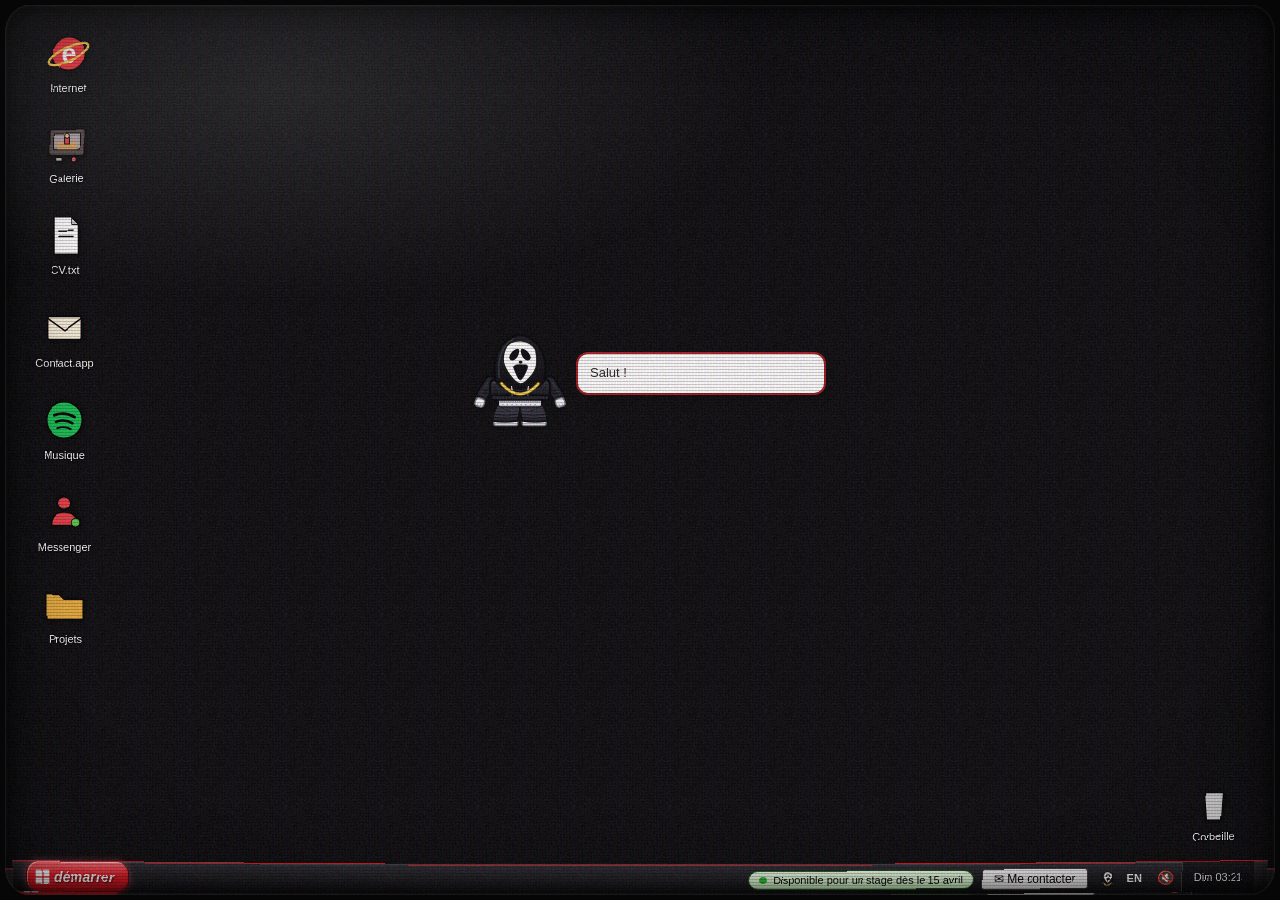
==== commit 4a25df19: "Update projets.js script version to 45" ====
--- a/index.html
+++ b/index.html
@@ -566,7 +566,7 @@
 
 <script src="config.js?v=43"></script>
 <script src="i18n.js?v=44"></script>
-<script src="projets.js?v=43"></script>
+<script src="projets.js?v=45"></script>
 <script src="sons.js?v=43"></script>
 <script src="script.js?v=43"></script>
 <script src="demineur.js?v=43"></script>
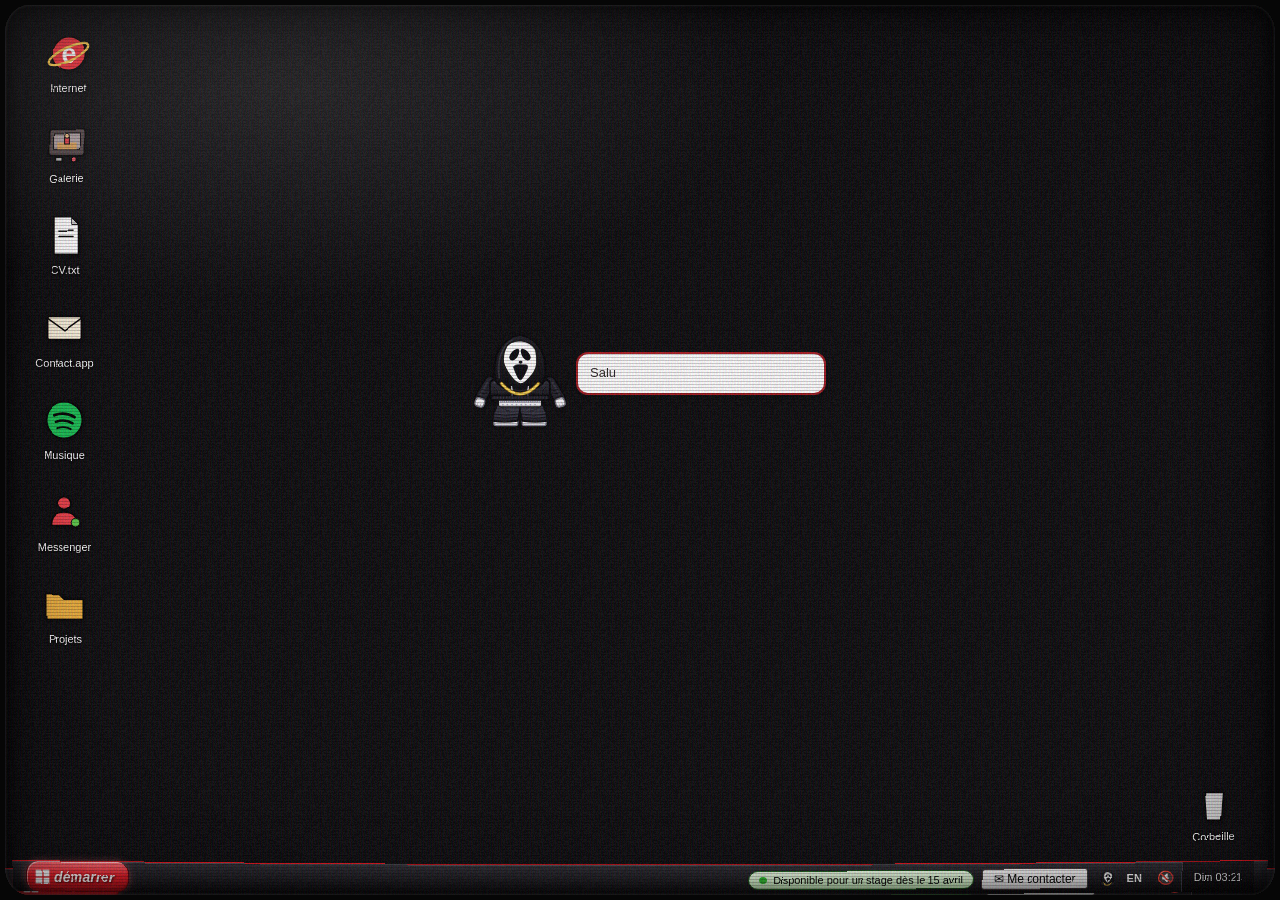
==== commit 10ffed5d: "Update projets.js script version to 46" ====
--- a/index.html
+++ b/index.html
@@ -566,7 +566,7 @@
 
 <script src="config.js?v=43"></script>
 <script src="i18n.js?v=44"></script>
-<script src="projets.js?v=45"></script>
+<script src="projets.js?v=46"></script>
 <script src="sons.js?v=43"></script>
 <script src="script.js?v=43"></script>
 <script src="demineur.js?v=43"></script>
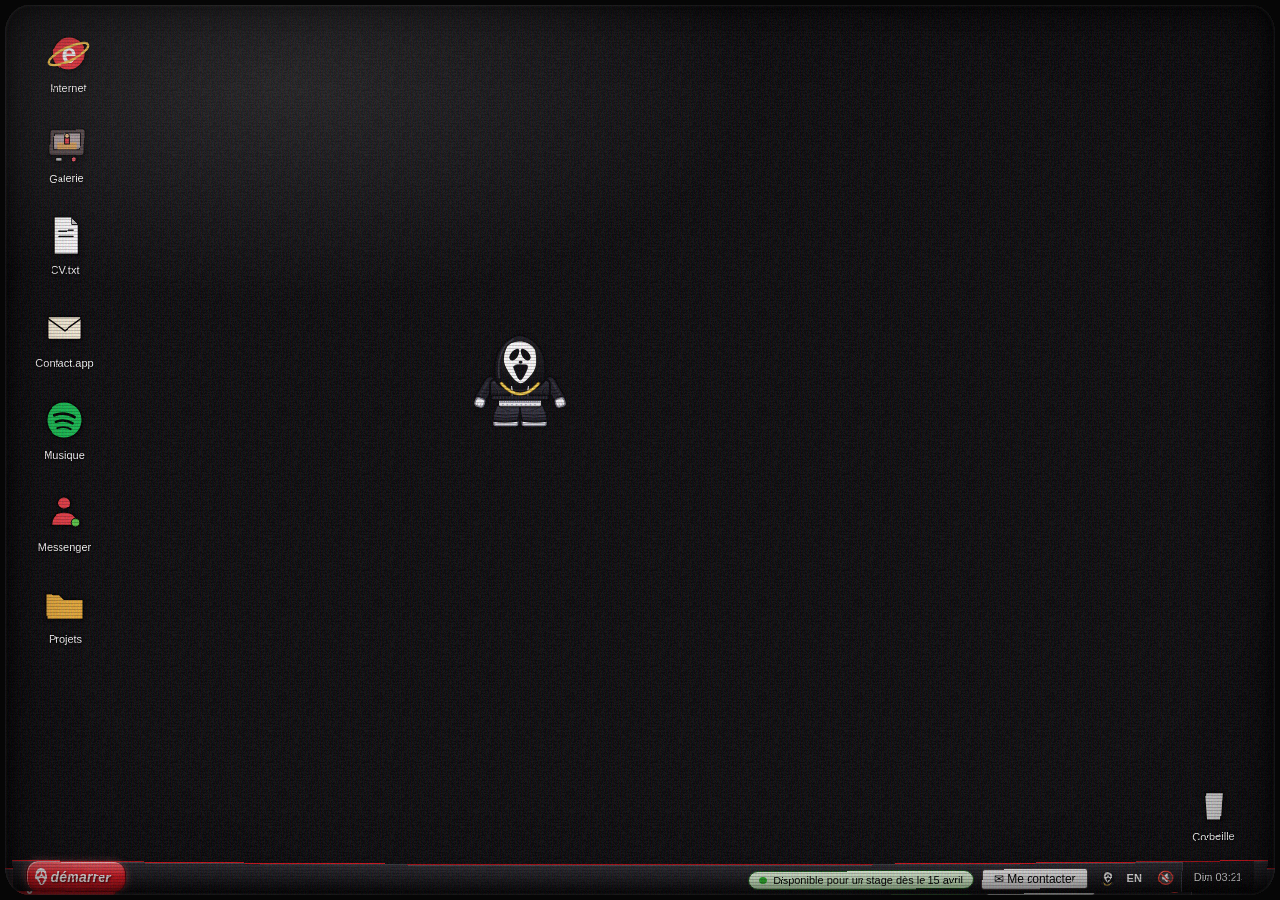
==== commit 0367a03d: "Update stylesheet version and replace logo" ====
--- a/index.html
+++ b/index.html
@@ -17,7 +17,7 @@
 <link rel="preconnect" href="https://fonts.googleapis.com">
 <link rel="preconnect" href="https://fonts.gstatic.com" crossorigin>
 <link rel="stylesheet" href="https://fonts.googleapis.com/css2?family=Press+Start+2P&display=swap">
-<link rel="stylesheet" href="style.css?v=43">
+<link rel="stylesheet" href="style.css?v=44">
 <link rel="stylesheet" href="jeu/jeu.css?v=43">
 </head>
 <body>
@@ -25,12 +25,7 @@
 <!-- ============ ÉCRAN DE DÉMARRAGE WINDOWS XP ============ -->
 <div id="boot-screen">
   <div class="xp-boot-box">
-    <div class="xp-logo-container">
-      <div class="xp-square red"></div>
-      <div class="xp-square green"></div>
-      <div class="xp-square blue"></div>
-      <div class="xp-square yellow"></div>
-    </div>
+    <img src="image/pashiboy.png" alt="" class="xp-logo-img">
     <h1>Portfolio de</h1>
     <h2>Justin <span class="xp-text">Dejean</span></h2>
     <div class="loading-bar-container">
@@ -126,12 +121,7 @@
 <!-- ============ BARRE DES TÂCHES WINDOWS XP (EN BAS) ============ -->
 <div id="menu-bar">
   <div class="start-button" role="button" tabindex="0" aria-label="Menu Démarrer">
-    <svg viewBox="0 0 24 24" width="16" height="16" style="margin-right:4px;">
-      <path fill="#fff" d="M1 1h10v10H1z"/>
-      <path fill="#fff" d="M13 1h10v10H13z"/>
-      <path fill="#fff" d="M1 13h10v10H1z"/>
-      <path fill="#fff" d="M13 13h10v10H13z"/>
-    </svg>
+    <img src="image/pashiboy.png" alt="" class="start-logo-img">
     <span>démarrer</span>
   </div>
 
--- a/style.css
+++ b/style.css
@@ -425,25 +425,18 @@
   width: 320px;
 }
 
-.xp-logo-container {
-  display: grid;
-  grid-template-columns: repeat(2, 28px);
-  gap: 4px;
-  justify-content: center;
-  margin-bottom: 24px;
-}
-
-.xp-square {
-  width: 28px;
-  height: 28px;
-  border-radius: 4px;
-  box-shadow: 0 0 10px rgba(255,255,255,0.4);
-}
-
-.xp-square.red { background: #fff; }
-.xp-square.green { background: #fff; }
-.xp-square.blue { background: #fff; }
-.xp-square.yellow { background: #fff; }
+.xp-logo-img {
+  display: block;
+  height: 90px;
+  width: auto;
+  margin: 0 auto 24px;
+}
+
+.start-logo-img {
+  height: 18px;
+  width: auto;
+  margin-right: 4px;
+}
 
 .xp-boot-box h1 {
   font-size: 16px;
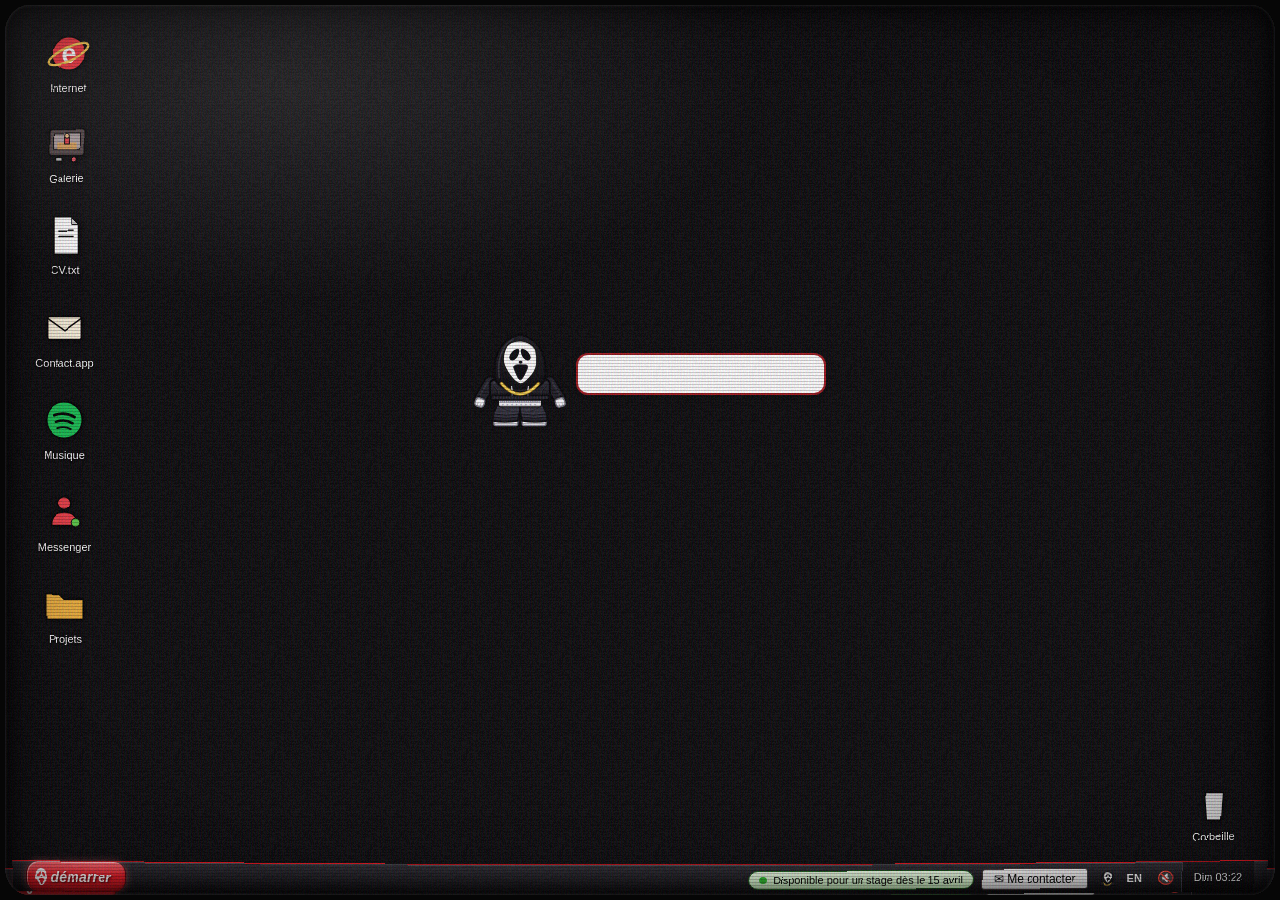
==== commit e5b7896e: "Update index.html" ====
--- a/index.html
+++ b/index.html
@@ -13,7 +13,7 @@
 <meta property="og:image" content="og-image.png">
 <meta name="twitter:card" content="summary_large_image">
 <meta name="theme-color" content="#d4141c">
-<link rel="icon" href="data:image/svg+xml,%3Csvg xmlns='http://www.w3.org/2000/svg' viewBox='0 0 24 24'%3E%3Crect width='24' height='24' rx='5' fill='%23d4141c'/%3E%3Cpath fill='%23fff' d='M4 4h7v7H4zM13 4h7v7h-7zM4 13h7v7H4zM13 13h7v7h-7z'/%3E%3C/svg%3E">
+<link rel="icon" type="image/png" href="image/pashiboy.png">
 <link rel="preconnect" href="https://fonts.googleapis.com">
 <link rel="preconnect" href="https://fonts.gstatic.com" crossorigin>
 <link rel="stylesheet" href="https://fonts.googleapis.com/css2?family=Press+Start+2P&display=swap">
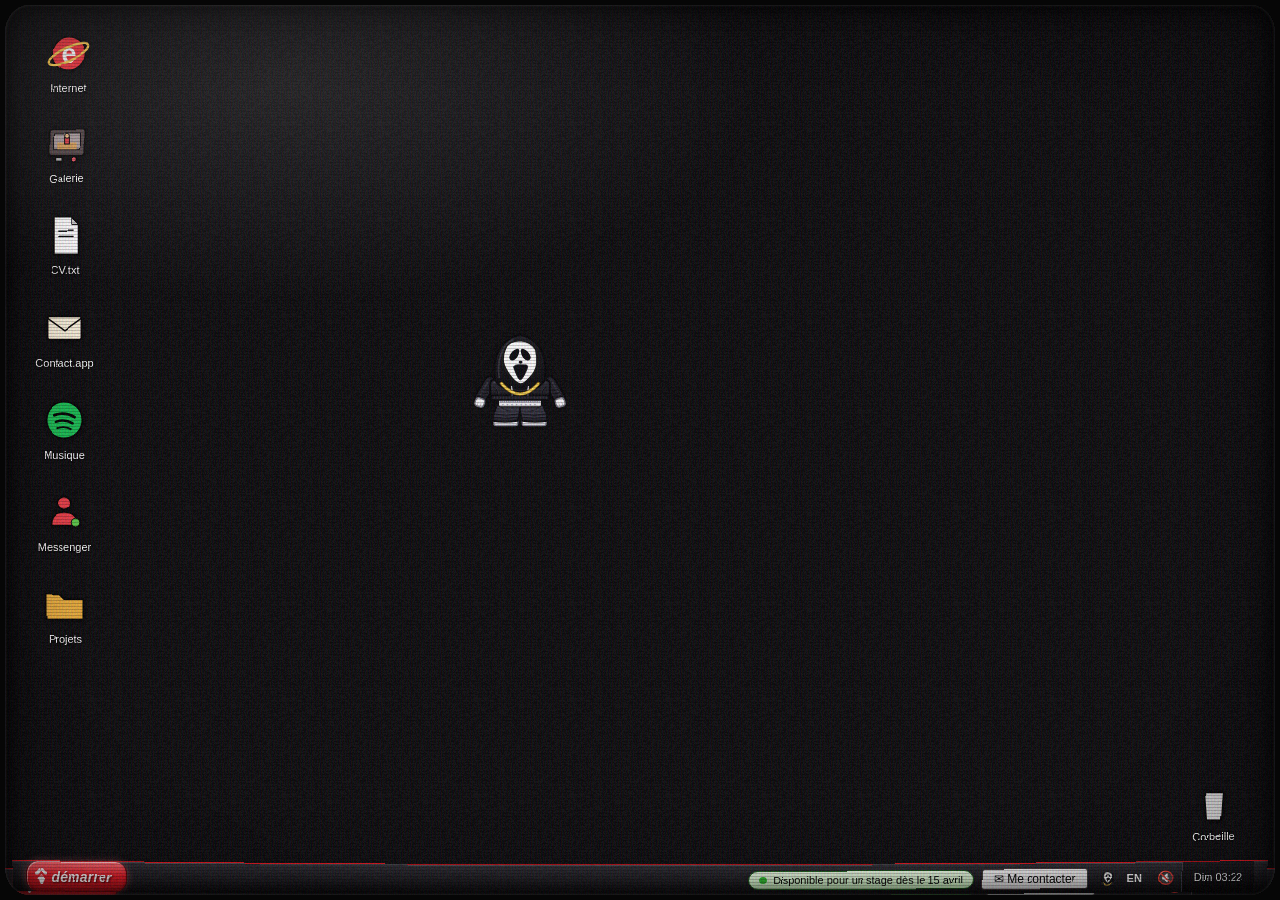
==== commit d0df0a01: "Update favicon and start button image" ====
--- a/index.html
+++ b/index.html
@@ -13,7 +13,7 @@
 <meta property="og:image" content="og-image.png">
 <meta name="twitter:card" content="summary_large_image">
 <meta name="theme-color" content="#d4141c">
-<link rel="icon" type="image/png" href="image/pashiboy.png">
+<link rel="icon" type="image/png" href="image/pashiboy-favicon.png">
 <link rel="preconnect" href="https://fonts.googleapis.com">
 <link rel="preconnect" href="https://fonts.gstatic.com" crossorigin>
 <link rel="stylesheet" href="https://fonts.googleapis.com/css2?family=Press+Start+2P&display=swap">
@@ -121,7 +121,7 @@
 <!-- ============ BARRE DES TÂCHES WINDOWS XP (EN BAS) ============ -->
 <div id="menu-bar">
   <div class="start-button" role="button" tabindex="0" aria-label="Menu Démarrer">
-    <img src="image/pashiboy.png" alt="" class="start-logo-img">
+    <img src="image/pashiboyyeux.png" alt="" class="start-logo-img">
     <span>démarrer</span>
   </div>
 
--- a/style.css
+++ b/style.css
@@ -429,12 +429,14 @@
   display: block;
   height: 90px;
   width: auto;
+  object-fit: contain;
   margin: 0 auto 24px;
 }
 
 .start-logo-img {
   height: 18px;
   width: auto;
+  object-fit: contain;
   margin-right: 4px;
 }
 
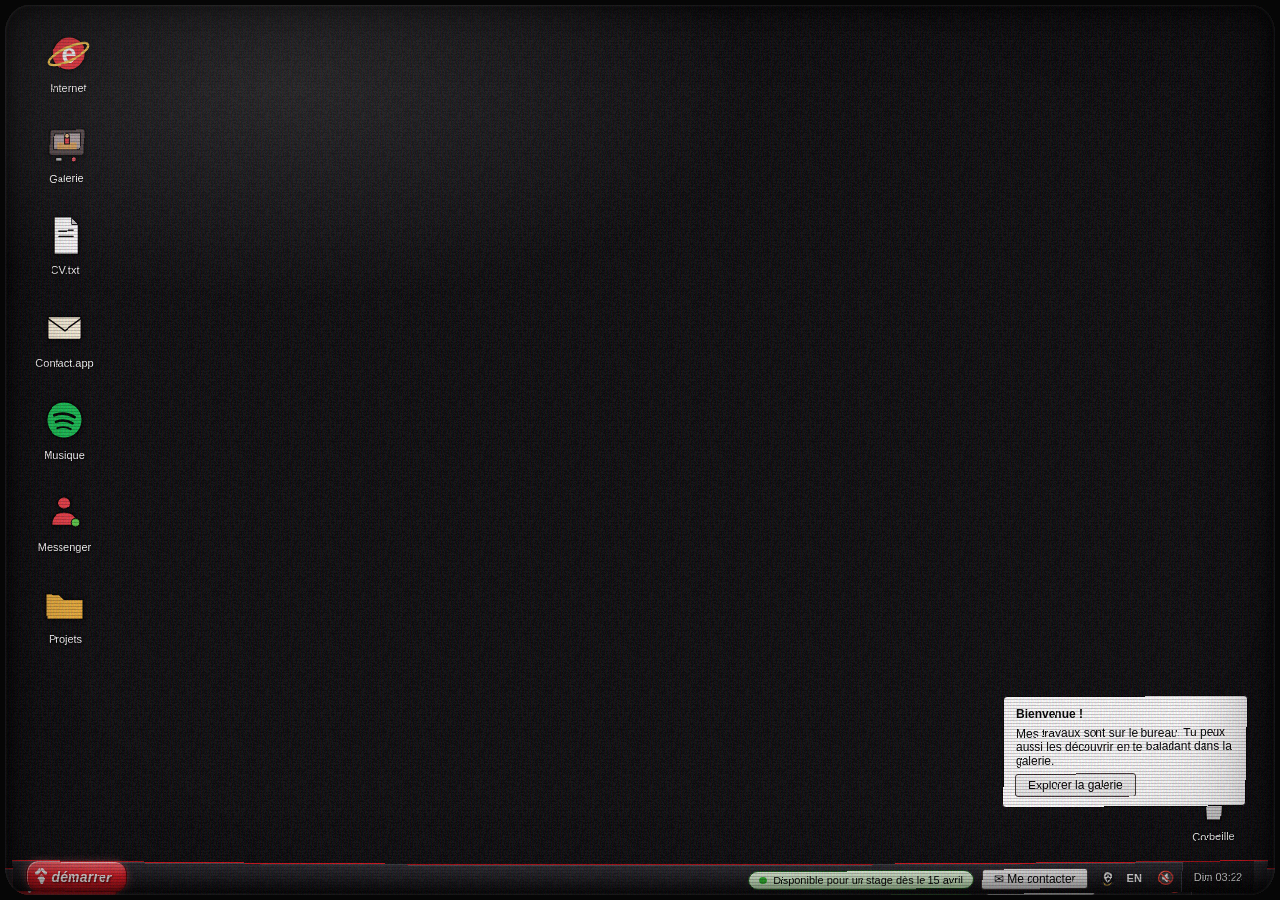
==== commit 7d179a2b: "Update index.html" ====
--- a/index.html
+++ b/index.html
@@ -13,7 +13,7 @@
 <meta property="og:image" content="og-image.png">
 <meta name="twitter:card" content="summary_large_image">
 <meta name="theme-color" content="#d4141c">
-<link rel="icon" type="image/png" href="image/pashiboy-favicon.png">
+<link rel="icon" type="image/png" href="image/pashiboyblanc-favicon.png">
 <link rel="preconnect" href="https://fonts.googleapis.com">
 <link rel="preconnect" href="https://fonts.gstatic.com" crossorigin>
 <link rel="stylesheet" href="https://fonts.googleapis.com/css2?family=Press+Start+2P&display=swap">
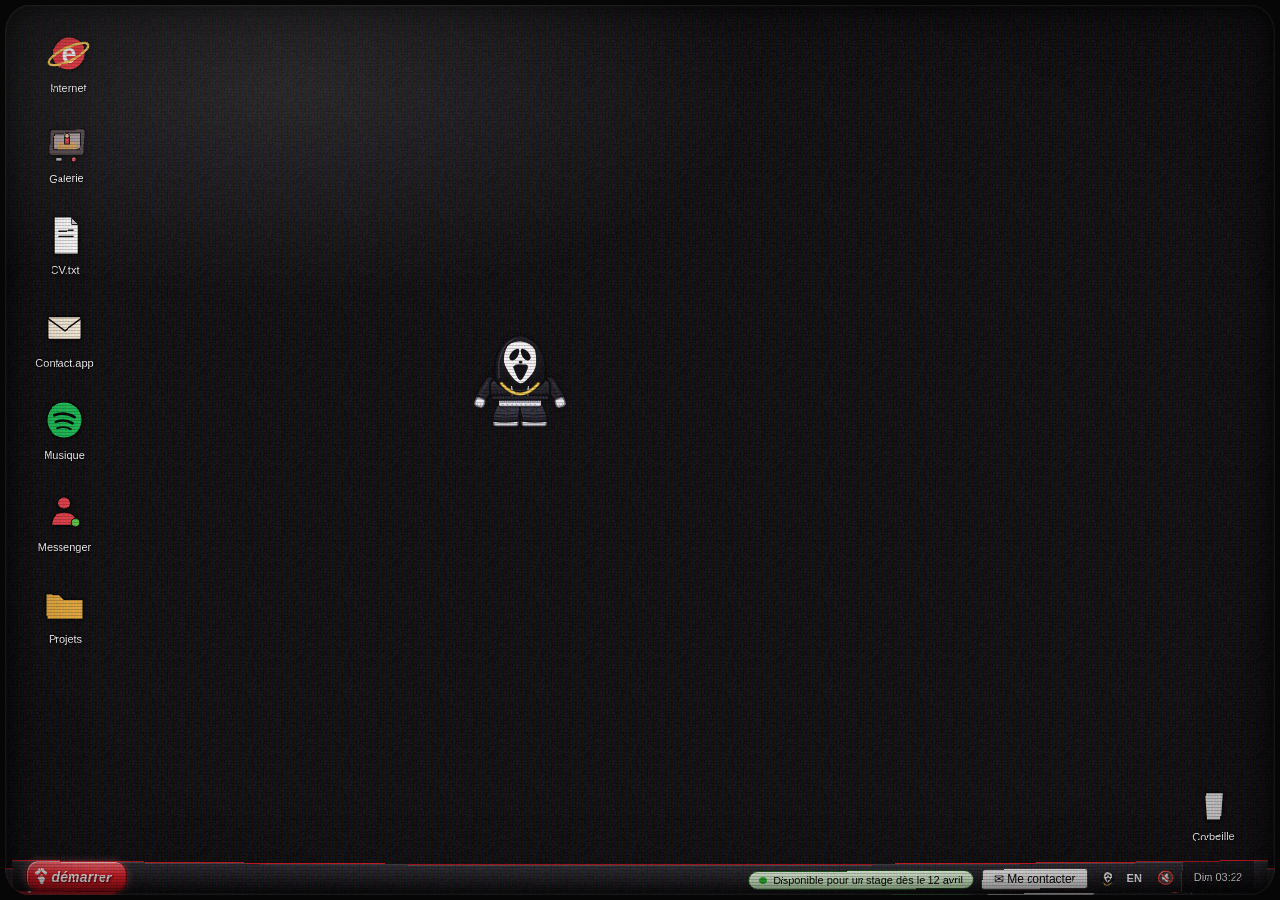
==== commit 76910e6b: "Update availability date and contact email" ====
--- a/index.html
+++ b/index.html
@@ -126,7 +126,7 @@
   </div>
 
   <div class="taskbar-windows"></div>
-  <button id="dispo-badge" data-window="window-contact"><span class="dot"></span><span id="dispo-text">Disponible pour un stage dès le 15 avril</span></button>
+  <button id="dispo-badge" data-window="window-contact"><span class="dot"></span><span id="dispo-text">Disponible pour un stage dès le 12 avril</span></button>
   <button id="taskbar-contact" data-window="window-contact">✉ Me contacter</button>
   <button id="lang-btn" aria-label="Changer de langue">EN</button>
   <button id="vol-btn" aria-label="Couper ou activer le son">🔊</button>
@@ -277,7 +277,7 @@
       <div>
         <h2>Justin DEJEAN</h2>
         <p class="cv-role">Recherche de stage — audiovisuel &amp; infographie</p>
-        <p>Étudiant en BUT MMI, je cherche un stage de 8 à 10 semaines à partir du 15 avril. À l'aise sur la suite Adobe (Illustrator, Photoshop, InDesign, Premiere Pro, After Effects), je suis prêt à m'investir sur des projets concrets et à apporter une vraie valeur ajoutée à votre équipe.</p>
+        <p>Étudiant en BUT MMI, je cherche un stage de 8 à 10 semaines à partir du 12 avril. À l'aise sur la suite Adobe (Illustrator, Photoshop, InDesign, Premiere Pro, After Effects), je suis prêt à m'investir sur des projets concrets et à apporter une vraie valeur ajoutée à votre équipe.</p>
         <p class="cv-actions"><a href="#" data-window="window-contact" class="mailto-btn">✉ Me contacter</a> <a id="cv-pdf" class="mailto-btn" style="display:none" target="_blank" rel="noopener">⬇ Télécharger le CV (PDF)</a></p>
       </div>
       <span class="avatar cv-photo">JD</span>
@@ -337,7 +337,7 @@
       <button type="submit" class="mailto-btn">Envoyer</button>
       <p id="contact-status" role="status"></p>
     </form>
-    <p class="cta">Ou directement : <a href="mailto:dejeanjustin@icloud.com" data-site-email>dejeanjustin@icloud.com</a></p>
+    <p class="cta">Ou directement : <a href="mailto:contact@justindejean.fr" data-site-email>contact@justindejean.fr</a></p>
   </div>
   <div class="resize-handle"></div>
 </div>
